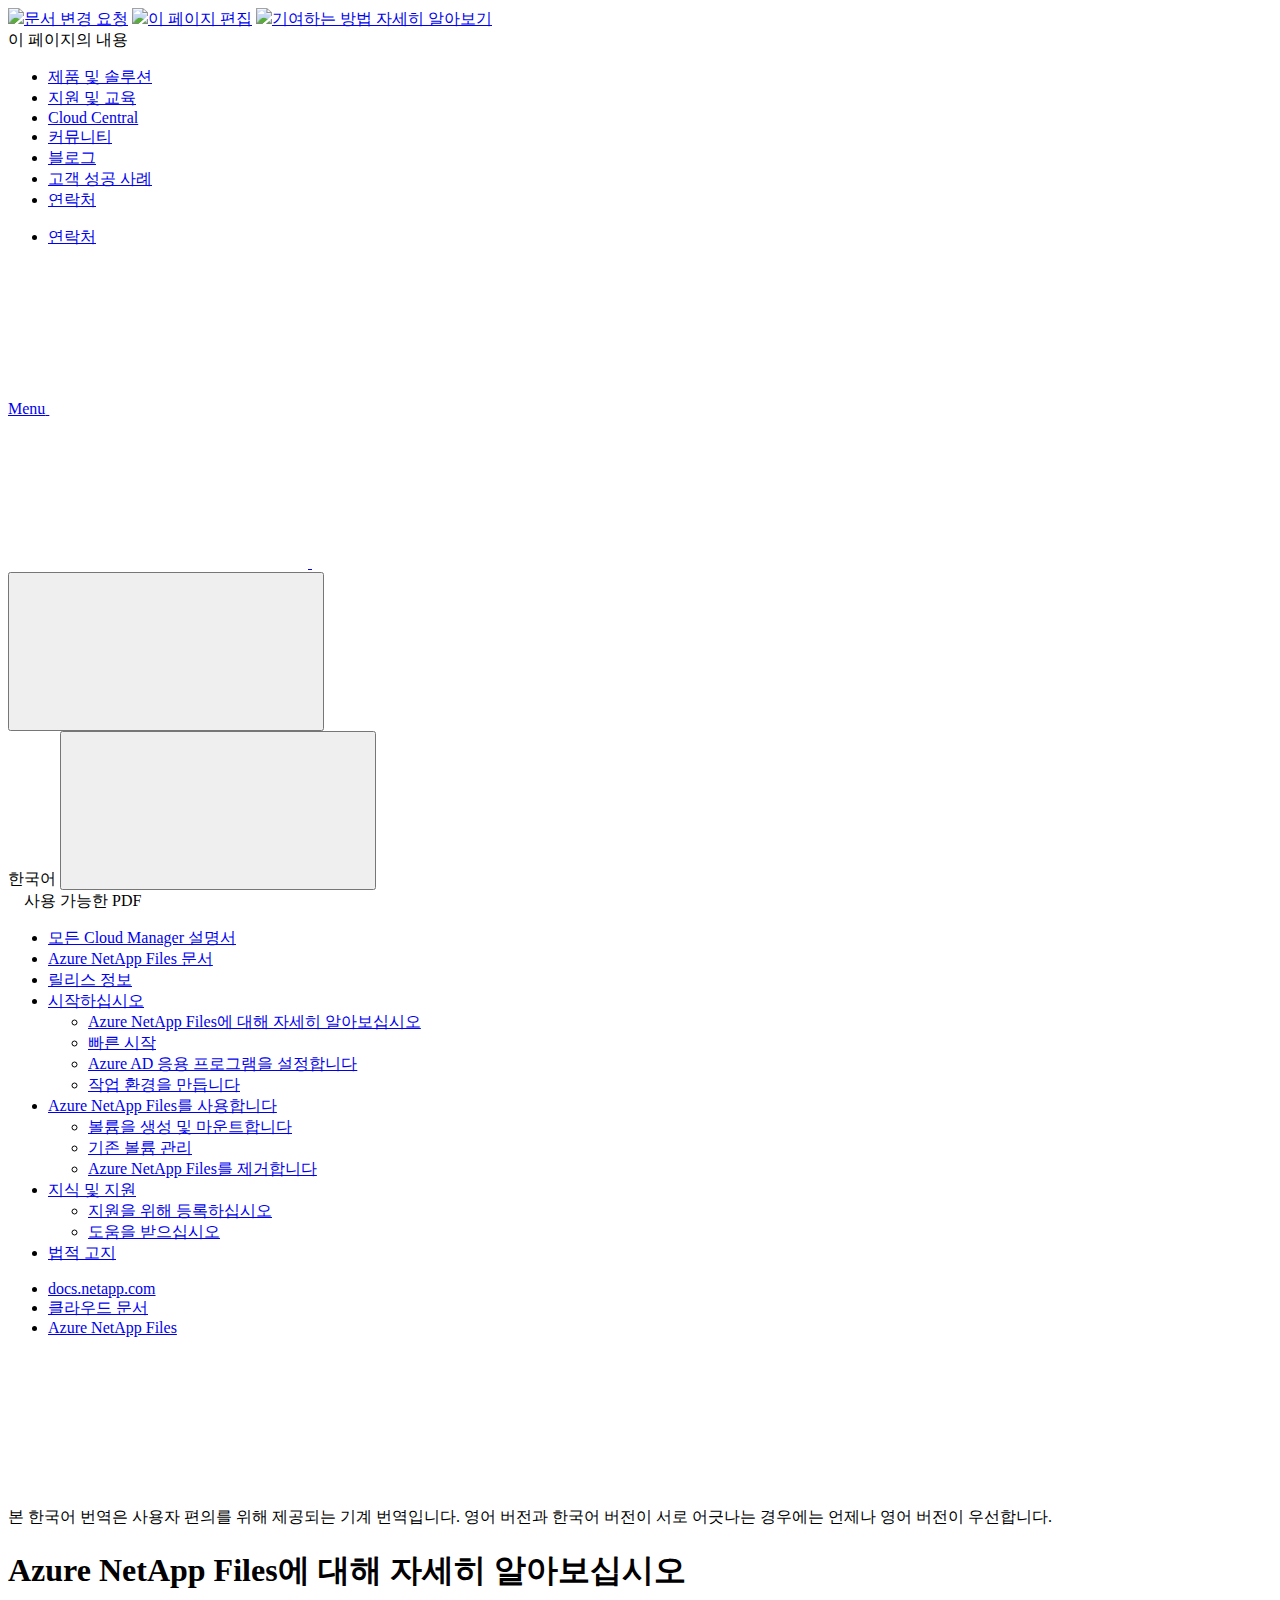
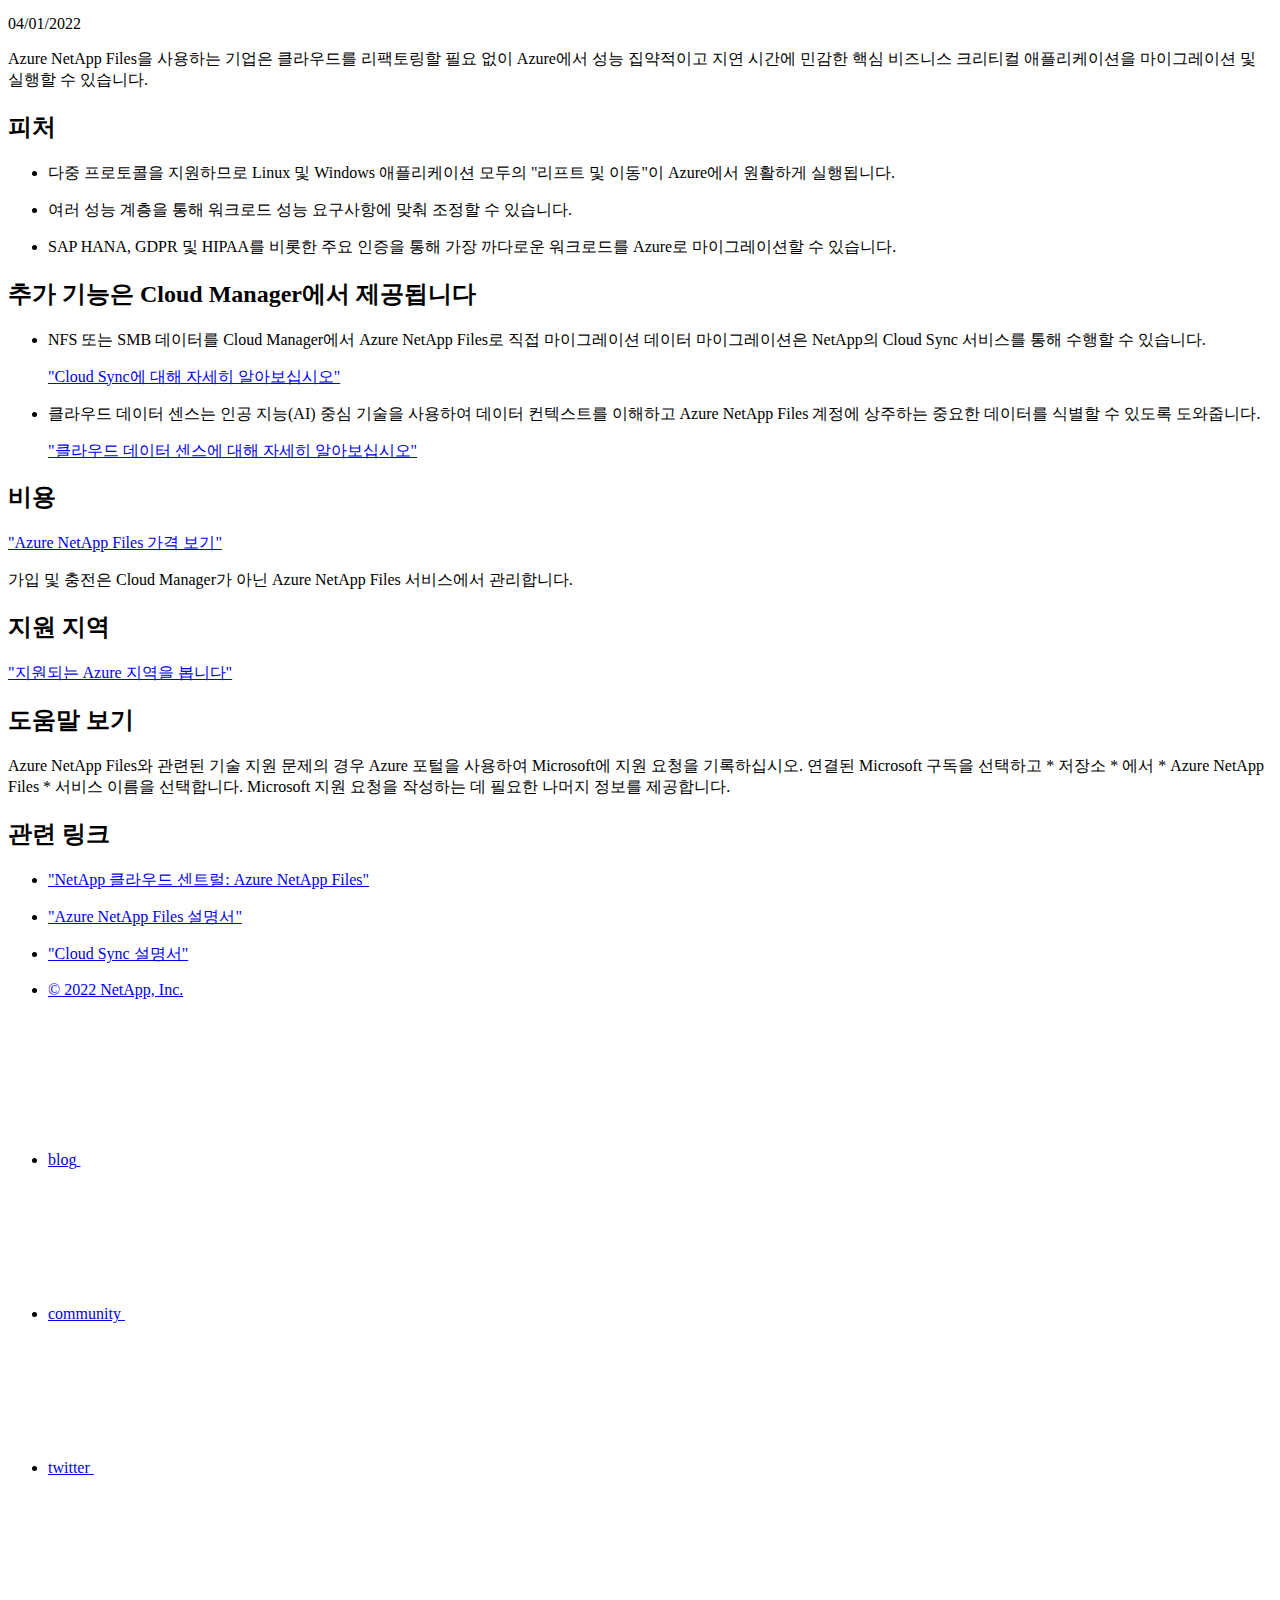
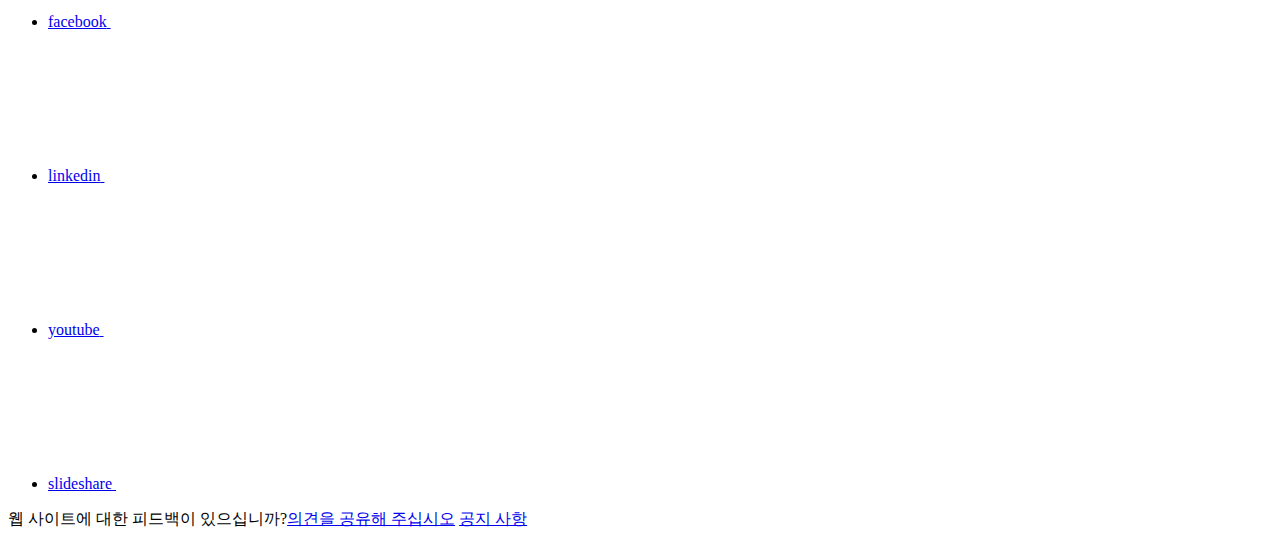
==== concept-azure-netapp-files.html @ a51748f6 "Deploying to gh-pages from  @ fbb3071a60925c712622276fb7fd2d8484ca198d 🚀" ====
<!DOCTYPE html>
<html lang="ko">
  <head class="at-element-marker">
  <title>Azure NetApp Files에 대해 자세히 알아보십시오 | NetApp Documentation</title>
  <meta charset="utf-8">
  <meta http-equiv="x-ua-compatible" content="ie=edge,chrome=1">
  <meta http-equiv="language" content="en">
  <meta name="viewport" content="width=device-width, initial-scale=1">
  <meta property="og:title" content="Azure NetApp Files에 대해 자세히 알아보십시오 | NetApp Documentation" />
	<meta property="og:type" content="website" />
	<meta property="og:url" content="https://docs.netapp.com/ko-kr/cloud-manager-azure-netapp-files/concept-azure-netapp-files.html" />
	<meta property="og:description" content="Azure NetApp Files을 사용하는 기업은 클라우드를 리팩토링할 필요 없이 Azure에서 성능 집약적이고 지연 시간에 민감한 핵심 비즈니스 크리티컬 애플리케이션을 마이그레이션 및 실행할 수 있습니다." />
  <meta property="og:image" content="https://docs.netapp.com/ko-kr/cloud-manager-azure-netapp-files/images/logo-tophat-social.png" />
  <meta property="og:image:alt" content="NetApp Logo" />
  <meta name="format-detection" content="telephone=no">
  <meta http-equiv="Content-Type" content="text/html; charset=utf-8">
  <meta http-equiv="encoding" content="utf-8">
  <meta http-equiv="nss-type" content="Product Documentation"/>
  <meta http-equiv="nss-subtype" content="User Guide"/><meta name="description" content="Azure NetApp Files을 사용하는 기업은 클라우드를 리팩토링할 필요 없이 Azure에서 성능 집약적이고 지연 시간에 민감한 핵심 비즈니스 크리티컬 애플리케이션을 마이그레이션 및 실행할 수 있습니다.">
  <meta name="keywords" content=" azure netapp files, cost, price, features, azure netapp files features, anf, supported regions, azure regions, azure netapp files regions"><!-- Icons -->
  <link rel="icon" href="/ko-kr/cloud-manager-azure-netapp-files/images/favicon.ico" type="image/x-icon">

  <!-- RSS Feed --><link rel="alternate" type="application/rss+xml" title="NetApp Documentation" href="/ko-kr/cloud-manager-azure-netapp-files/feed.xml"><!-- CSS Definitions: NetApp CSS should be defined after generic css -->

  <!-- Elastic Search -->
  <link rel="stylesheet" href="//cdn.jsdelivr.net/searchkit/0.10.0/theme.css">

  <!-- Controls AsciiDoctor Admonition Blocks -->
  <link rel="stylesheet" type="text/css" href="/ko-kr/cloud-manager-azure-netapp-files/css/font-awesome.min.css">

  <!-- Controls the shadow effect for search dropdown menu -->
  <link rel="stylesheet" href="/ko-kr/cloud-manager-azure-netapp-files/css/boxshadowproperties.css">

  <!-- NetApp CSS controls the technical content -->
  <link rel="stylesheet" type="text/css" href="/ko-kr/cloud-manager-azure-netapp-files/css/netapp.css">

  <!-- WWW CSS Content -->
  <link rel="stylesheet" type="text/css" href="/ko-kr/cloud-manager-azure-netapp-files/css/www-luci-dotcom.min.css">
  <link rel="stylesheet" type="text/css" href="/ko-kr/cloud-manager-azure-netapp-files/css/www-netapp-dotcom.css">
  <link rel="stylesheet" href="/ko-kr/cloud-manager-azure-netapp-files/css/www-netapp-library-critical.min.css" media="all" >
  <link rel="stylesheet" href="/ko-kr/cloud-manager-azure-netapp-files/css/www-netapp-library-non-critical.min.css" as="style" onload="this.onload=null;this.rel='stylesheet'">
  <link rel="stylesheet" href="/ko-kr/cloud-manager-azure-netapp-files/css/www-netapp-library-global-header-footer.min.css">

  <!-- NetApp IE Customizations -->
  <link rel="stylesheet" href='/ko-kr/cloud-manager-azure-netapp-files/css/na-utility.css' type='text/css'>
  <link rel="stylesheet" href='/ko-kr/cloud-manager-azure-netapp-files/css/na-sidebar.css' type='text/css'>
  <link rel='stylesheet' href='/ko-kr/cloud-manager-azure-netapp-files/css/clouddocs.css' type='text/css'>
  <link rel='stylesheet' href='/ko-kr/cloud-manager-azure-netapp-files/css/na-pagenav.css' type='text/css'>

  
  <link rel="stylesheet" href="/ko-kr/cloud-manager-azure-netapp-files/css/landing-page.css" type="text/css">
  <link rel="stylesheet" href="/ko-kr/cloud-manager-azure-netapp-files/css/tabbed-blocks.css" type="text/css">
  <link rel='stylesheet' href='/ko-kr/cloud-manager-azure-netapp-files/css/na-feature.css' type='text/css'><script src="https://cdnjs.cloudflare.com/ajax/libs/jquery/2.1.4/jquery.min.js"></script>
  <script src="https://cdnjs.cloudflare.com/ajax/libs/jquery-cookie/1.4.1/jquery.cookie.min.js"></script>

  <!-- Used for Product Family Page Sidebar Visibility --><link rel="stylesheet" href='/ko-kr/cloud-manager-azure-netapp-files/css/product-family.css' type="text/css">
  <script src='/ko-kr/cloud-manager-azure-netapp-files/js/product-family.js'></script><!-- Used to import Promise for IE. Required for SearchKit -->
  <script src="https://cdnjs.cloudflare.com/ajax/libs/bluebird/3.3.5/bluebird.min.js"></script><script src='/ko-kr/cloud-manager-azure-netapp-files/js/na-search.js'></script><script src='/ko-kr/cloud-manager-azure-netapp-files/js/na-pagenav.js'></script><link rel='stylesheet' href='/ko-kr/cloud-manager-azure-netapp-files/css/prism.css' type='text/css'>
  <link rel='stylesheet' href='/ko-kr/cloud-manager-azure-netapp-files/css/prism-netapp.css' type='text/css'>


  <script src='/ko-kr/cloud-manager-azure-netapp-files/js/na-utility.js'></script>
  <script src='/ko-kr/cloud-manager-azure-netapp-files/js/clouddocs.js'></script>
  <script>
  if (document.location.hostname === "docs.netapp.com") {
    var head = document.getElementsByTagName('head')[0];
    var adobe = document.createElement("script");
    adobe.type = "text/javascript";
    adobe.src = "//assets.adobedtm.com/60287eadf1ee/c284da483c83/launch-e9ff3acac59f.min.js";
    head.appendChild(adobe);
  }
  </script>
  <script src='/ko-kr/cloud-manager-azure-netapp-files/js/jquery.navgoco.min.js'></script>
  <script src="https://maxcdn.bootstrapcdn.com/bootstrap/3.3.7/js/bootstrap.min.js" integrity="sha384-Tc5IQib027qvyjSMfHjOMaLkfuWVxZxUPnCJA7l2mCWNIpG9mGCD8wGNIcPD7Txa" crossorigin="anonymous"></script>
  <script src='/ko-kr/cloud-manager-azure-netapp-files/js/toc.js'></script>
  <script src='/ko-kr/cloud-manager-azure-netapp-files/js/customscripts.js'></script><script>
      $(document).ready(function() {
          
          var collapseOnInit = true;
          

          var navSettings = {
              "caretHtml": '',
              "accordion": collapseOnInit,
              "openClass": 'active', // open
              "save": false, // leave false or nav highlighting doesn't work right
              "cookie": {
                  "name": 'navgoco',
                  "expires": false,
                  "path": '/'
              },
              "slide": {
                  "duration": 400,
                  "easing": 'swing'
              }
          };

          // Initialize navgoco with default options
          $("#mysidebar").navgoco(navSettings);
          

          $("#collapseAll").click(function(e) {
              e.preventDefault();
              $("#mysidebar").navgoco('toggle', false);
          });

          $("#expandAll").click(function(e) {
              e.preventDefault();
              $("#mysidebar").navgoco('toggle', true);
          });

      });

  </script>
  <script>
      $(document).ready(function() {
          $("#tg-sb-link").click(function() {
              $("#tg-sb-sidebar").toggle();
              $("#tg-sb-content").toggleClass('col-md-9');
              $("#tg-sb-content").toggleClass('col-md-12');
              $("#tg-sb-icon").toggleClass('fa-toggle-on');
              $("#tg-sb-icon").toggleClass('fa-toggle-off');
          });
      });
  </script><script async src="https://www.googletagmanager.com/gtag/js?id=UA-81697994-3"></script>
  <script>
  if (document.location.hostname === "docs.netapp.com") {
    window.dataLayer = window.dataLayer || [];
    function gtag(){dataLayer.push(arguments);}
    gtag('js', new Date());
    gtag('config', 'UA-81697994-3');
  }
  </script>
  <script src='/ko-kr/cloud-manager-azure-netapp-files/js/version-dropdown.js'></script>
  <script src='/ko-kr/cloud-manager-azure-netapp-files/js/FileSaver.min.js'></script>
  <script src='/ko-kr/cloud-manager-azure-netapp-files/js/jszip-utils.min.js'></script>
  <script src='/ko-kr/cloud-manager-azure-netapp-files/js/jszip.min.js'></script>
  <script src='/ko-kr/cloud-manager-azure-netapp-files/js/pdf-ux.js'></script>
</head>


  <body class role="document">
    <div id="page" class="n-off-canvas-menu">
      <div class="n-off-canvas-menu__menu"><!--TODO: Add offcanvas code --></div>
      <div class="n-off-canvas-menu__content-wrap">
        <header class="site-header" id="banner">
  
  <!-- Start Page Toolbar -->
  <div class="page-nav-toolbar">
    <div id="version-dropdown"></div>
    <div class="page-nav-contribute"  >
      <a target="_blank" href="https://github.com/NetAppDocs/cloud-manager-azure-netapp-files/issues/new?body=Page%3A%20[Azure NetApp Files에 대해 자세히 알아보십시오](https://docs.netapp.com/ko-kr/cloud-manager-azure-netapp-files/concept-azure-netapp-files.html)" class="page-nav-contribute-link" role="button"><img src="/ko-kr/cloud-manager-azure-netapp-files/images/discuss-sm.svg" class="github-icon" />문서 변경 요청</a>
      <a target="_blank" href="https://github.com/NetAppDocs/cloud-manager-azure-netapp-files/blob/main/concept-azure-netapp-files.adoc" class="page-nav-contribute-link" role="button"><img src="/ko-kr/cloud-manager-azure-netapp-files/images/edit-sm.svg" class="github-icon" />이 페이지 편집</a>
      <a target="_blank" href="https://docs.netapp.com/us-en/contribute/" class="page-nav-contribute-link"  ><img src="/ko-kr/cloud-manager-azure-netapp-files/images/article-sm.svg" class="github-icon" />기여하는 방법 자세히 알아보기</a>
    </div>
    <div class="page-nav-container">
      <nav class="page-nav-fixed">
        <div class="page-nav-title">이 페이지의 내용</div>
        <div class="page-nav-links">
          <ul class="page-nav-inner" id="page-menu"></ul>
        </div>
      </nav>
    </div>
  </div>
  
  <!-- Start top_hat -->
  <div class="n-top-hat">
    <div class="n-container">
      <div class="n-top-hat__cross-property-nav">
        <ul class="n-top-hat__list">
          <li class="n-top-hat__list-item">
            <a href="https://www.netapp.com/products-a-z/" class="n-top-hat__link">제품 및 솔루션</a>
          </li>
          <li class="n-top-hat__list-item">
            <a href="https://www.netapp.com/support-and-training/netapp-university/" class="n-top-hat__link">지원 및 교육</a>
          </li>
          <li class="n-top-hat__list-item">
            <a href="https://cloud.netapp.com" class="n-top-hat__link">Cloud Central</a>
          </li>
          <li class="n-top-hat__list-item">
            <a href="https://community.netapp.com/" class="n-top-hat__link">커뮤니티</a>
          </li>
          <li class="n-top-hat__list-item">
            <a href="https://blog.netapp.com/" class="n-top-hat__link">블로그</a>
          </li>
          <li class="n-top-hat__list-item">
            <a href="https://customers.netapp.com/en/" class="n-top-hat__link">고객 성공 사례</a>
          </li>
          <li class="n-top-hat__list-item">
            <a href="https://www.netapp.com/us/contact-us/index.aspx" target="_self" class="n-top-hat__link" data-ntap-ui="contact-us">연락처</a>
          </li>
        </ul>
      </div>
      <div class="n-top-hat__utils">
        <ul class="n-top-hat__list">
          <li class="n-top-hat__list-item">
            <a href="https://www.netapp.com/us/contact-us/index.aspx" target="_self" class="n-top-hat__link" data-ntap-ui="contact-us">연락처</a>
          </li>
        </ul>
      </div>
    </div>
  </div>
  <!-- End top_hat -->

  <!-- Start property bar -->
  <style>
    .n-property-navigation-bar__menus--desktop-experience .n-menu--mega__default-content__heading span {
    color: #34B0FF;
    }
  </style>
  <div class="n-property-bar " data-ntap-ui="sticky-nav">
    <div class="n-property-bar__inner-wrap">
      <div class="n-property-bar__menu-toggle">
        <a href="#" class="n-property-bar__menu-toggle-link">
          <span class="n-property-bar__menu-toggle-text">Menu</span>
          <svg class="n-icon-bars n-property-bar__menu-toggle-icon" aria-labelledby="title">
            <title>bars</title>
            <use xlink:href="/ko-kr/cloud-manager-azure-netapp-files/common/svg/sprite.svg#bars"></use>
          </svg>
        </a>
      </div>
      <div class="n-property-bar__property-mark ">
        <a href="https://www.netapp.com" class="n-property-bar__property-link">
          <div class="n-property-bar__logo">
            <svg class="n-icon-netapp-mark n-icon-netapp-mark n-property-bar__netapp-mark-icon" aria-labelledby="title">
              <title>netapp-mark</title>
              <use xlink:href="/ko-kr/cloud-manager-azure-netapp-files/common/svg/sprite.svg#netapp-mark"></use>
            </svg>
            <svg class="n-icon-netapp-logo n-property-bar__logo-svg" aria-labelledby="title">
              <title>netapp-logo</title>
              <use xlink:href="/ko-kr/cloud-manager-azure-netapp-files/common/svg/sprite.svg#netapp-logo"></use>
            </svg>
          </div>
        </a>
      </div>

      
      <div class="search-property-bar">
        <div id="search-demo-container" class="searchbox n-property-bar__search">
          <div id="react-search" 
          data-search-html="/ko-kr/cloud-manager-azure-netapp-files/search.html"
          data-type="widget" 
          data-placeholder="설명서 검색" 
          data-no-results-found="{query}에 대한 결과를 찾을 수 없음" 
          data-did-you-mean="{suggestion}을(를) 검색해보십시오." 
          data-no-results-found-did-you-mean="{query}에 대한 결과를 찾을 수 없습니다. {suggestion}을(를) 검색하려 하셨습니까?" 
          data-results-found="{hitCount}개의 결과를 찾음"  
          data-sk-es-pf-indexes=""></div>
          <button class="n-property-bar__search-toggle-button" type="button">
            <svg class="n-icon-search n-property-bar__search-toggle-button-icon" aria-labelledby="title">
              <title>search</title>
              <use xmlns:xlink="http://www.w3.org/1999/xlink" xlink:href="/ko-kr/cloud-manager-azure-netapp-files/common/svg/sprite.svg#search"></use>
            </svg>
          </button>
        </div>
      </div>
      
    </div>
  </div>
  <div class="n-property-bar__toolbar">
    <!-- Start Language Selector --><div id="ie-i18n" class="n-property-bar__lang-selector">
      <div id="ie-i18n-menu">
      <span class="ie-i18n-lang">한국어</span>
        <button class="ie-i18n-icon-container" type="button">
          <svg class="n-globe__icon" aria-labelledby="title">
            <title>globe</title>
            <use xmlns:xlink="http://www.w3.org/1999/xlink" xlink:href="/ko-kr/cloud-manager-azure-netapp-files/common/svg/sprite.svg#globe"></use>
          </svg>
        </button>
      </div>
      <div id="n-property-navigation-bar__menu--language-selector" class="ie-i18n-results-container n-menu n-menu--v3 n-menu--is-active" style="display: none;">
        <div class="n-language-selector-menu">
          <ul class="n-menu__list">
            <li class="n-menu__list-column">
              <ul class="n-menu__list"><li class="n-menu__list-item n-menu__list-item--level-1">
                  <a href="https://docs.netapp.com/ko-kr/cloud-manager-azure-netapp-files/concept-azure-netapp-files.html" class="n-menu__header-text"><span translate="no" class="notranslate">한국어</span></a>
                </li><li class="n-menu__list-item n-menu__list-item--level-1">
                  <a href="https://docs.netapp.com/us-en/cloud-manager-azure-netapp-files/concept-azure-netapp-files.html" class="n-menu__header-text"><span translate="no" class="notranslate">English</span></a>
                </li><li class="n-menu__list-item n-menu__list-item--level-1">
                  <a href="https://docs.netapp.com/ja-jp/cloud-manager-azure-netapp-files/concept-azure-netapp-files.html" class="n-menu__header-text"><span translate="no" class="notranslate">日本語</span></a>
                </li><li class="n-menu__list-item n-menu__list-item--level-1">
                  <a href="https://docs.netapp.com/zh-cn/cloud-manager-azure-netapp-files/concept-azure-netapp-files.html" class="n-menu__header-text"><span translate="no" class="notranslate">简体中文</span></a>
                </li></ul>
            </li>
          </ul>
        </div>
      </div>
    </div><!-- End Language Selector -->

    <div class="n-property-bar__cta"></div>
  </div>
  <script>
    $(function(){
        var currentLocalization = $('html').attr('lang');

        var localizationsDictionary = {
            "en-CA" : "https://www.netapp.com/search/index.aspx?for_cr=canada&",
            "en-IN" : "https://www.netapp.com/search/index.aspx?for_cr=india&",
            "nl-NL" : "https://www.netapp.com/search/index.aspx?for_cr=netherlands&",
            "ru-RU" : "https://www.netapp.com/search/index.aspx?for_cr=russia&",
            "sv-SE" : "https://www.netapp.com/search/index.aspx?for_cr=sweden&",
            "it-IT" : "https://www.netapp.com/search/index.aspx?for_cr=italy&",
            "he-IL" : "https://www.netapp.com/search/index.aspx?for_cr=israel&",
            "ko-KR" : "https://www.netapp.com/search/index.aspx?for_cr=korea&",
            "zh-TW" : "https://www.netapp.com/search/index.aspx?for_cr=taiwan&",
            "en-GB" : "https://www.netapp.com/search/index.aspx?for_cr=unitedkingdom&",
            "en-SG" : "https://www.netapp.com/search/index.aspx?for_cr=asean&",
            "en-AU" : "https://www.netapp.com/search/index.aspx?for_cr=australia&",
            "pt-BR" : "https://www.netapp.com/search/index.aspx?for_cr=brasil&",
            "de-CH" : "https://www.netapp.com/search/index.aspx?for_cr=switzerland&",
            "es-MX" : "https://www.netapp.com/search/index.aspx?for_cr=mexico&"
        };

        if($('html').hasClass('ntap-whitelisted') && localizationsDictionary.hasOwnProperty(currentLocalization)) {
            $('.n-property-bar__property-link').attr('href', '/');
        }
    });
  </script>
  <!-- End property bar -->
</header>


        <main id="n-main-content" class="n-main-content">
          <!-- Start Documentation Content -->
<div class="ie-main">
  <!-- Sidebar Column -->
  
  <div class="col-md-3" id="sidebar-height">
      <div class="n-pdf-header">
  <a id="toggleButtonPdf" class="n-pdf-button" type="button">
    <img src="/ko-kr/cloud-manager-azure-netapp-files/images/pdf.png" width="16" height="16"/>사용 가능한 PDF<span>
    </span>
  </a>
</div>
<div class="n-pdf-body-container">
  <ul id="toggleContainerPdf" class="n-pdf-body" style="display:none;"><li class="pdf-ux-container">
        <a target="_blank" href="/ko-kr/cloud-manager-azure-netapp-files/pdfs/fullsite-sidebar/Azure_NetApp_Files_설명서.pdf" >
          <img src="/ko-kr/cloud-manager-azure-netapp-files/images/pdf.png" width="16" height="16"/>이 문서 사이트의 PDF</a>







    
      <ul class="subfolders" style="display:none;">
        <li class="pdf-ux-container">
          <a target="_blank" 
            
              href="/ko-kr/cloud-manager-azure-netapp-files/pdfs/sidebar/시작하십시오.pdf" 
            
          >
            <img src="/ko-kr/cloud-manager-azure-netapp-files/images/pdf.png" width="16" height="16"/>
            시작하십시오
          </a>
          
    <ul class="subfolders" style="display:none;"><li class="active pdf-hide">
  <a target="_blank" href="/ko-kr/cloud-manager-azure-netapp-files/pdfs/pages/concept-azure-netapp-files.pdf" >
    <img src="/ko-kr/cloud-manager-azure-netapp-files/images/pdf.png" width="16" height="16"/>
    PDF of this page
  </a>
</li>

</ul>
  









          
        </li>
      </ul>
    

  



    
      <ul class="subfolders" style="display:none;">
        <li class="pdf-ux-container">
          <a target="_blank" 
            
              href="/ko-kr/cloud-manager-azure-netapp-files/pdfs/sidebar/Azure_NetApp_Files를_사용합니다.pdf" 
            
          >
            <img src="/ko-kr/cloud-manager-azure-netapp-files/images/pdf.png" width="16" height="16"/>
            Azure NetApp Files를 사용합니다
          </a>
          







          
        </li>
      </ul>
    

  



    
      <ul class="subfolders" style="display:none;">
        <li class="pdf-ux-container">
          <a target="_blank" 
            
              href="/ko-kr/cloud-manager-azure-netapp-files/pdfs/sidebar/지식_및_지원.pdf" 
            
          >
            <img src="/ko-kr/cloud-manager-azure-netapp-files/images/pdf.png" width="16" height="16"/>
            지식 및 지원
          </a>
          





          
        </li>
      </ul>
    

  




</li></ul>
  <div class="zip-pdf-link-container" style="display: none;">   
    <a href="#" id="zipPdf">
      <img src="/ko-kr/cloud-manager-azure-netapp-files/images/pdf-zip.png" width="16" height="16"/>
      <pre>별도의 PDF 문서 모음<span class="zip-size"></span></pre>
    </a><div id="zip-link-popup" class="hide">
    <div class="inner-modal">
        <div class="downloading-progress">
            <div class="spinner"></div>
            <h1>Creating your file...</h1>
            <div>This may take a few minutes. Thanks for your patience.</div>
            <button class="cancel-download-btn" type="button">Cancel</button>
        </div>
        <div class="download-complete hide">
            <div class="done-icon">
                <svg xmlns="http://www.w3.org/2000/svg" width="24" height="24" viewBox="0 0 24 24"><path d="M20.285 2l-11.285 11.567-5.286-5.011-3.714 3.716 9 8.728 15-15.285z"/></svg>
            </div>
            <div>Your file is ready</div>
            <button class="cancel-download-btn" type="button">OK</button>
        </div>
    </div>
</div>
<script>
    $(".cancel-download-btn").click(function(){
        $("#zip-link-popup").addClass("hide");
        $("#zip-link-popup .downloading-progress").removeClass("hide");
        $("#zip-link-popup .download-complete").addClass("hide");
    });
</script></div>
</div>
<script>
  $("#toggleContainerPdf li.active:last-child").parents('ul.subfolders').toggle('display');
  $("#toggleButtonPdf").click(function () {
    $("#toggleContainerPdf").toggle('display');
    $(".n-pdf-body-container .zip-pdf-link-container").toggle('display');
  });
</script><div class="sidebar-nav-container">
  <ul id="mysidebar" class="nav"><li class=" "><a class="na-navbar-padding" href="https://docs.netapp.com/us-en/cloud-manager-family">
        모든 Cloud Manager 설명서
      </a></li><li class=" "><a class="na-navbar-padding" href="/ko-kr/cloud-manager-azure-netapp-files/index.html">
        Azure NetApp Files 문서
      </a></li><li class=" "><a class="na-navbar-padding" href="/ko-kr/cloud-manager-azure-netapp-files/whats-new.html">
        릴리스 정보
      </a></li><li class="subfolders "><a href="#">
        <div class="na-navbar-padding"> 시작하십시오</div>
      </a>
      <ul><li class="  active "><a class="na-navbar-padding" href="/ko-kr/cloud-manager-azure-netapp-files/concept-azure-netapp-files.html">
        Azure NetApp Files에 대해 자세히 알아보십시오
      </a></li><li class=" "><a class="na-navbar-padding" href="/ko-kr/cloud-manager-azure-netapp-files/task-quick-start.html">
        빠른 시작
      </a></li><li class=" "><a class="na-navbar-padding" href="/ko-kr/cloud-manager-azure-netapp-files/task-set-up-azure-ad.html">
        Azure AD 응용 프로그램을 설정합니다
      </a></li><li class=" "><a class="na-navbar-padding" href="/ko-kr/cloud-manager-azure-netapp-files/task-create-working-env.html">
        작업 환경을 만듭니다
      </a></li></ul></li><li class="subfolders "><a href="#">
        <div class="na-navbar-padding"> Azure NetApp Files를 사용합니다</div>
      </a>
      <ul><li class=" "><a class="na-navbar-padding" href="/ko-kr/cloud-manager-azure-netapp-files/task-create-volumes.html">
        볼륨을 생성 및 마운트합니다
      </a></li><li class=" "><a class="na-navbar-padding" href="/ko-kr/cloud-manager-azure-netapp-files/task-manage-volumes.html">
        기존 볼륨 관리
      </a></li><li class=" "><a class="na-navbar-padding" href="/ko-kr/cloud-manager-azure-netapp-files/task-remove-working-env.html">
        Azure NetApp Files를 제거합니다
      </a></li></ul></li><li class="subfolders "><a href="#">
        <div class="na-navbar-padding"> 지식 및 지원</div>
      </a>
      <ul><li class=" "><a class="na-navbar-padding" href="/ko-kr/cloud-manager-azure-netapp-files/task-support-registration.html">
        지원을 위해 등록하십시오
      </a></li><li class=" "><a class="na-navbar-padding" href="/ko-kr/cloud-manager-azure-netapp-files/task-get-help.html">
        도움을 받으십시오
      </a></li></ul></li><li class=" "><a class="na-navbar-padding" href="/ko-kr/cloud-manager-azure-netapp-files/legal-notices.html">
        법적 고지
      </a></li></ul>
</div>
<script>
  window.onscroll = () => {
    const value = -40 - (document.body.scrollHeight - (window.innerHeight + document.scrollingElement.scrollTop));
    
    document.getElementById("sidebar-height").style.bottom = Math.max(0,value) + "px";
};
</script>
<!-- this highlights the active parent class in the navgoco sidebar. this is critical so that the parent expands when you're viewing a page. This must appear below the sidebar code above. Otherwise, if placed inside customscripts.js, the script runs before the sidebar code runs and the class never gets inserted.-->
<script>$("li.active").parents('li').toggleClass("active");</script>

  </div>
  

  <div class="ie-content-pane n-doc__component-detail-content n-doc__component-detail-content--show-code">
    <!-- Begin of page container --><article class="page-content">
      <div class="ie-utility">
  <div class="ie-menu">
    <div class="n-breadcrumb">
      <ul class="n-breadcrumb__list">
        <li class="n-breadcrumb__list-item">
          <a href="https://docs.netapp.com">docs.netapp.com</a>
        </li>
        
        <li class="n-breadcrumb__list-item">
          <a href="https://docs.netapp.com/ko-kr/cloud/">클라우드 문서</a>
        </li>
        

        

        <li class="n-breadcrumb__list-item">
          <a href="/ko-kr/cloud-manager-azure-netapp-files/">Azure&nbsp;NetApp&nbsp;Files</a>
        </li>

      </ul>
    </div>
    <div style="clear: both"></div><!-- Main needs to have height -->
  </div>
</div>

      <div class="ie-nmt-disclaimer">
  <span>
    <div class="ie-nmt-disclaimer-container">
      <div class="ie-nmt-disclaimer-icon">
        <svg class="luci-icon" aria-hidden="true">
          <use xlink:href="/ko-kr/cloud-manager-azure-netapp-files/common/svg/sprite.svg#circle-info">
        </svg>
      </div>
      <div class="ie-nmt-disclaimer-content">
        <span> 본 한국어 번역은 사용자 편의를 위해 제공되는 기계 번역입니다. 영어 버전과 한국어 버전이 서로 어긋나는 경우에는 언제나 영어 버전이 우선합니다. </span>
      </div>
      <div style="clear:both;"></div>
    </div>
  </span>
</div><div class="n-doc__component-detail-heading-wrap">
  <h1 class="n-doc__component-detail-heading">Azure NetApp Files에 대해 자세히 알아보십시오</h1>
</div>


<p class="page-details">
  
    
    <time datetime="2022-04-01 19:03:55 +0000">04/01/2022</time>
    
  


</p>

<div id="preamble">
<div class="sectionbody">
<div class="paragraph lead">
<p>Azure NetApp Files을 사용하는 기업은 클라우드를 리팩토링할 필요 없이 Azure에서 성능 집약적이고 지연 시간에 민감한 핵심 비즈니스 크리티컬 애플리케이션을 마이그레이션 및 실행할 수 있습니다.</p>
</div>
</div>
</div>
<div class="sect1">
<h2 id="피처">피처</h2>
<div class="sectionbody">
<div class="ulist">
<ul>
<li>
<p>다중 프로토콜을 지원하므로 Linux 및 Windows 애플리케이션 모두의 "리프트 및 이동"이 Azure에서 원활하게 실행됩니다.</p>
</li>
<li>
<p>여러 성능 계층을 통해 워크로드 성능 요구사항에 맞춰 조정할 수 있습니다.</p>
</li>
<li>
<p>SAP HANA, GDPR 및 HIPAA를 비롯한 주요 인증을 통해 가장 까다로운 워크로드를 Azure로 마이그레이션할 수 있습니다.</p>
</li>
</ul>
</div>
</div>
</div>
<div class="sect1">
<h2 id="추가-기능은-cloud-manager에서-제공됩니다">추가 기능은 Cloud Manager에서 제공됩니다</h2>
<div class="sectionbody">
<div class="ulist">
<ul>
<li>
<p>NFS 또는 SMB 데이터를 Cloud Manager에서 Azure NetApp Files로 직접 마이그레이션 데이터 마이그레이션은 NetApp의 Cloud Sync 서비스를 통해 수행할 수 있습니다.</p>
<div class="paragraph">
<p><a href="https://docs.netapp.com/us-en/cloud-manager-sync/concept-cloud-sync.html" target="_blank" rel="noopener">"Cloud Sync에 대해 자세히 알아보십시오"</a></p>
</div>
</li>
<li>
<p>클라우드 데이터 센스는 인공 지능(AI) 중심 기술을 사용하여 데이터 컨텍스트를 이해하고 Azure NetApp Files 계정에 상주하는 중요한 데이터를 식별할 수 있도록 도와줍니다.</p>
<div class="paragraph">
<p><a href="https://docs.netapp.com/us-en/cloud-manager-data-sense/concept-cloud-compliance.html" target="_blank" rel="noopener">"클라우드 데이터 센스에 대해 자세히 알아보십시오"</a></p>
</div>
</li>
</ul>
</div>
</div>
</div>
<div class="sect1">
<h2 id="비용">비용</h2>
<div class="sectionbody">
<div class="paragraph">
<p><a href="https://azure.microsoft.com/pricing/details/netapp/" target="_blank" rel="noopener">"Azure NetApp Files 가격 보기"</a></p>
</div>
<div class="paragraph">
<p>가입 및 충전은 Cloud Manager가 아닌 Azure NetApp Files 서비스에서 관리합니다.</p>
</div>
</div>
</div>
<div class="sect1">
<h2 id="지원-지역">지원 지역</h2>
<div class="sectionbody">
<div class="paragraph">
<p><a href="https://cloud.netapp.com/cloud-volumes-global-regions" target="_blank" rel="noopener">"지원되는 Azure 지역을 봅니다"</a></p>
</div>
</div>
</div>
<div class="sect1">
<h2 id="도움말-보기">도움말 보기</h2>
<div class="sectionbody">
<div class="paragraph">
<p>Azure NetApp Files와 관련된 기술 지원 문제의 경우 Azure 포털을 사용하여 Microsoft에 지원 요청을 기록하십시오. 연결된 Microsoft 구독을 선택하고 * 저장소 * 에서 * Azure NetApp Files * 서비스 이름을 선택합니다. Microsoft 지원 요청을 작성하는 데 필요한 나머지 정보를 제공합니다.</p>
</div>
</div>
</div>
<div class="sect1">
<h2 id="관련-링크">관련 링크</h2>
<div class="sectionbody">
<div class="ulist">
<ul>
<li>
<p><a href="https://cloud.netapp.com/azure-netapp-files" target="_blank" rel="noopener">"NetApp 클라우드 센트럴: Azure NetApp Files"</a></p>
</li>
<li>
<p><a href="https://docs.microsoft.com/azure/azure-netapp-files/" target="_blank" rel="noopener">"Azure NetApp Files 설명서"</a></p>
</li>
<li>
<p><a href="https://docs.netapp.com/us-en/cloud-manager-sync/index.html" target="_blank" rel="noopener">"Cloud Sync 설명서"</a></p>
</li>
</ul>
</div>
</div>
</div>

    </article>
    <!-- Page Container -->
  </div>

  <div style="clear: both"></div><!-- Main needs to have height --></div>

        </main>

        <footer class="n-footer">
  <div class="n-footer__bottom">
    <div class="n-container">
      <div class="n-footer__bottom-left">

        <div class="n-footer__copyright">
          <ul class="n-footer__copyright-list">
            <li class="n-footer__copyright-link">
            <a href="https://www.netapp.com/us/legal/copyright.aspx">© 2022 NetApp, Inc.</a>
            </li>

</ul>
</div>
<div class="n-footer__social-links">
<ul class="n-footer__social-link-list">
<li class="n-footer__social-link-list-item">
<a class="n-footer__social-link" data-ntap-social="follow-blog" href="https://blog.netapp.com" target="_blank" title="blog" alt="blog">
<span class="n-footer__social-link-text">blog</span>
<svg class="n-icon-blog n-footer__social-link-icon" aria-labelledby="title">
  <title>blog@</title>
  <use xmlns:xlink="http://www.w3.org/1999/xlink" xlink:href="/ko-kr/cloud-manager-azure-netapp-files/common/svg/sprite.svg#blog"></use>
</svg>

</a>
</li>
<li class="n-footer__social-link-list-item">
<a class="n-footer__social-link" data-ntap-social="follow-community" href="https://community.netapp.com/" target="_blank" title="community" alt="community">
<span class="n-footer__social-link-text">community</span>
<svg class="n-icon-community n-footer__social-link-icon" aria-labelledby="title">
<title>community@</title>
<use xmlns:xlink="http://www.w3.org/1999/xlink" xlink:href="/ko-kr/cloud-manager-azure-netapp-files/common/svg/sprite.svg#comments"></use>
</svg>

</a>
</li>
<li class="n-footer__social-link-list-item">
<a class="n-footer__social-link" data-ntap-social="follow-twitter" href="https://twitter.com/netapp" target="_blank" title="twitter" alt="twitter">
<span class="n-footer__social-link-text">twitter</span>
<svg class="n-icon-twitter n-footer__social-link-icon" aria-labelledby="title">
<title>twitter@</title>
<use xmlns:xlink="http://www.w3.org/1999/xlink" xlink:href="/ko-kr/cloud-manager-azure-netapp-files/common/svg/sprite.svg#twitter"></use>
</svg>

</a>
</li>
<li class="n-footer__social-link-list-item">
<a class="n-footer__social-link" data-ntap-social="follow-facebook" href="https://www.facebook.com/NetApp" target="_blank" title="facebook" alt="facebook">
<span class="n-footer__social-link-text">facebook</span>
<svg class="n-icon-facebook n-footer__social-link-icon" aria-labelledby="title">
<title>facebook@</title>
<use xmlns:xlink="http://www.w3.org/1999/xlink" xlink:href="/ko-kr/cloud-manager-azure-netapp-files/common/svg/sprite.svg#facebook"></use>
</svg>

</a>
</li>
<li class="n-footer__social-link-list-item">
<a class="n-footer__social-link" data-ntap-social="follow-linkedin" href="https://www.linkedin.com/company/netapp" target="_blank" title="linkedin" alt="linkedin">
<span class="n-footer__social-link-text">linkedin</span>
<svg class="n-icon-linkedin n-footer__social-link-icon" aria-labelledby="title">
<title>linkedin@</title>
<use xmlns:xlink="http://www.w3.org/1999/xlink" xlink:href="/ko-kr/cloud-manager-azure-netapp-files/common/svg/sprite.svg#linkedin"></use>
</svg>

</a>
</li>
<li class="n-footer__social-link-list-item">
<a class="n-footer__social-link" data-ntap-social="follow-youtube" href="https://www.youtube.com/user/NetAppTV" target="_blank" title="youtube" alt="youtube">
<span class="n-footer__social-link-text">youtube</span>
<svg class="n-icon-youtube n-footer__social-link-icon" aria-labelledby="title">
<title>youtube@</title>
<use xmlns:xlink="http://www.w3.org/1999/xlink" xlink:href="/ko-kr/cloud-manager-azure-netapp-files/common/svg/sprite.svg#youtube"></use>
</svg>

</a>
</li>
<li class="n-footer__social-link-list-item">
<a class="n-footer__social-link" data-ntap-social="follow-slideshare" href="https://www.slideshare.net/NetApp" target="_blank" title="slideshare" alt="slideshare">
<span class="n-footer__social-link-text">slideshare</span>
<svg class="n-icon-slideshare n-footer__social-link-icon" aria-labelledby="title">
<title>slideshare@</title>
<use xmlns:xlink="http://www.w3.org/1999/xlink" xlink:href="/ko-kr/cloud-manager-azure-netapp-files/common/svg/sprite.svg#slideshare"></use>
</svg>

</a>
</li>
</ul>
</div>

</div>
<div class="n-footer__bottom-right">
  <p class="n-footer__fine-print">웹 사이트에 대한 피드백이 있으십니까?<a target="_self" href="javascript:netapp_mailto()" class="n-footer__copyright">의견을 공유해 주십시오</a>
  <a href="https://docs.netapp.com/ko-kr/announcements/" class="n-footer__copyright">공지 사항</a>
  </p>
</div>
</div>
</div>
</footer>

      </div><!-- Elasticsearch JS -->
      <script type="text/javascript" src='/ko-kr/cloud-manager-azure-netapp-files/js/bundle.js'></script>

      <!-- Syntax Highlighting -->
      <script type="text/javascript" src='/ko-kr/cloud-manager-azure-netapp-files/js/prism.js'></script>
      <script type="text/javascript" src='/ko-kr/cloud-manager-azure-netapp-files/js/prism-curl.js'></script>
    </div>
    <script>
      document.body.offsetWidth=1903;
      cookieLaw = {}
      cookieLaw.euCountry = "US";
      cookieLaw.invoke = function(){return false;}
    </script>
    <script src='/ko-kr/cloud-manager-azure-netapp-files/js/www-ntap.js'></script>
    <script src='/ko-kr/cloud-manager-azure-netapp-files/js/tabbed-blocks.js'></script>
  </body></html>
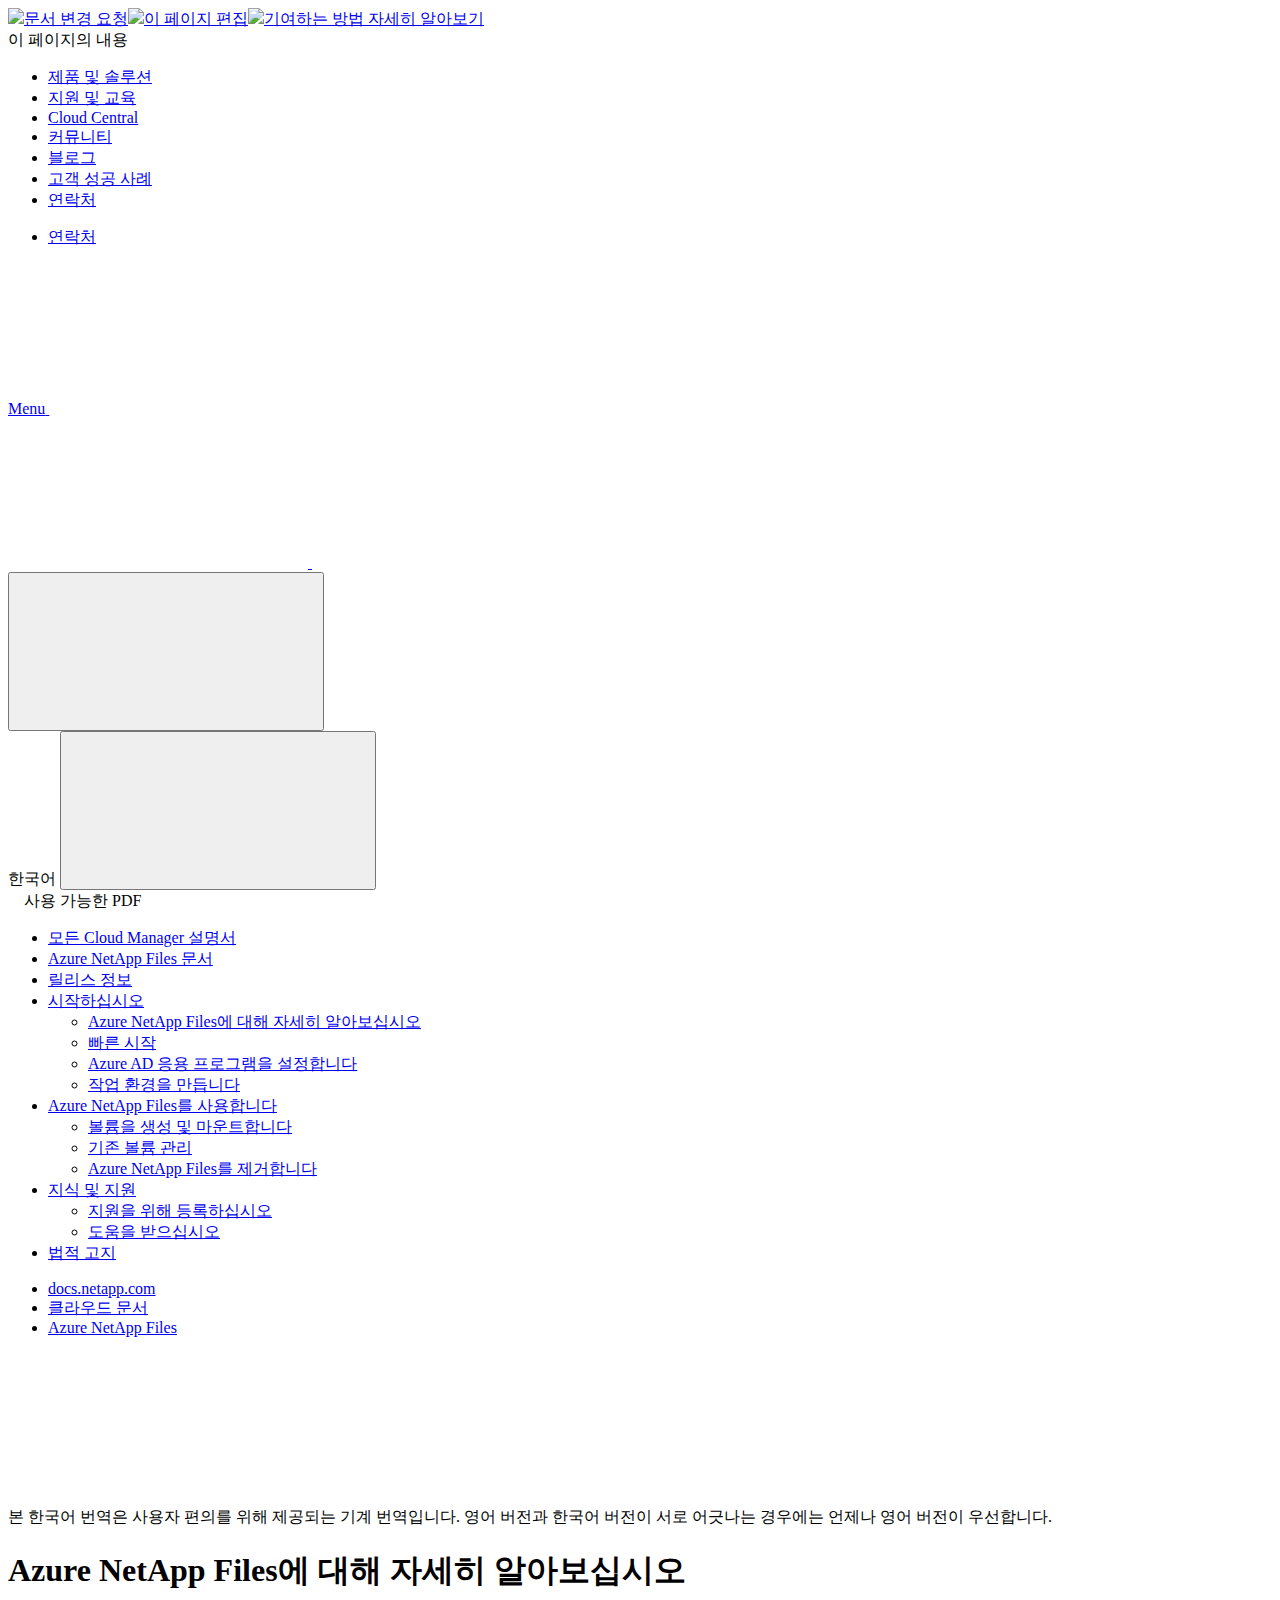
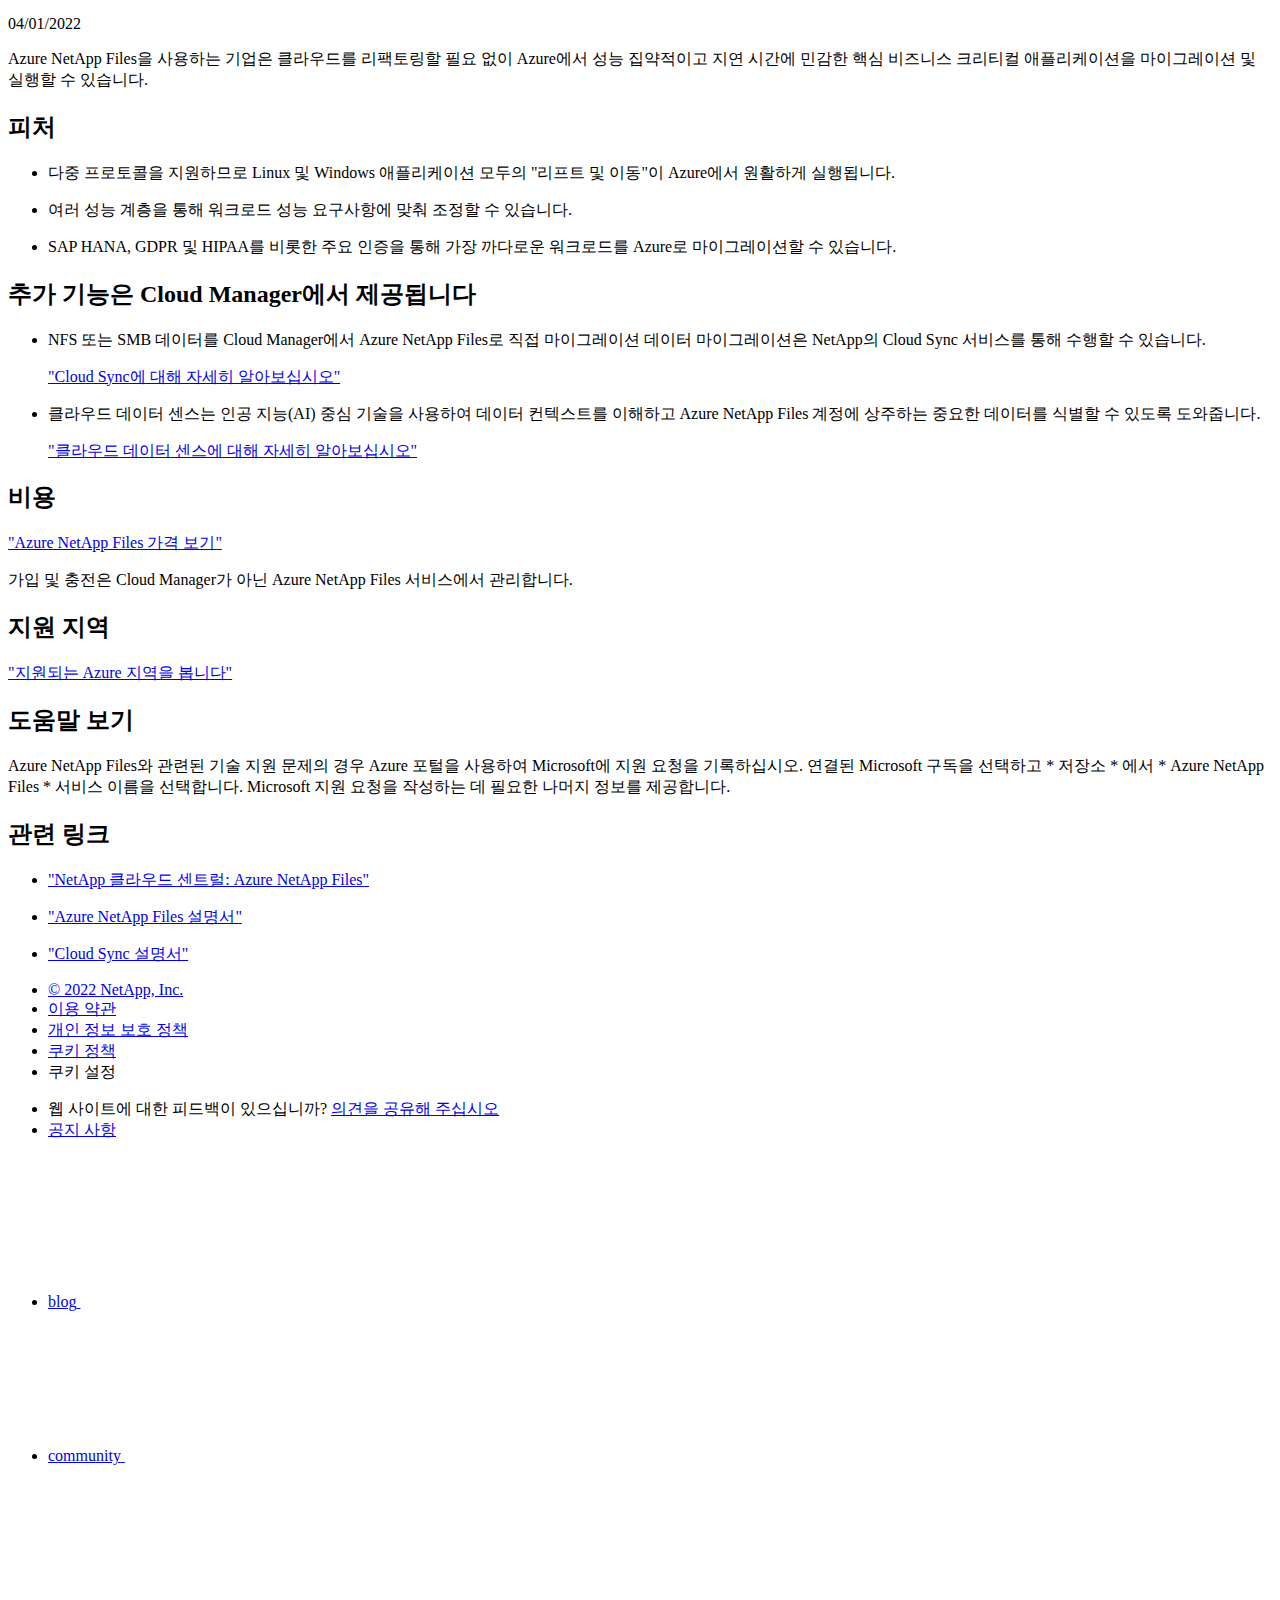
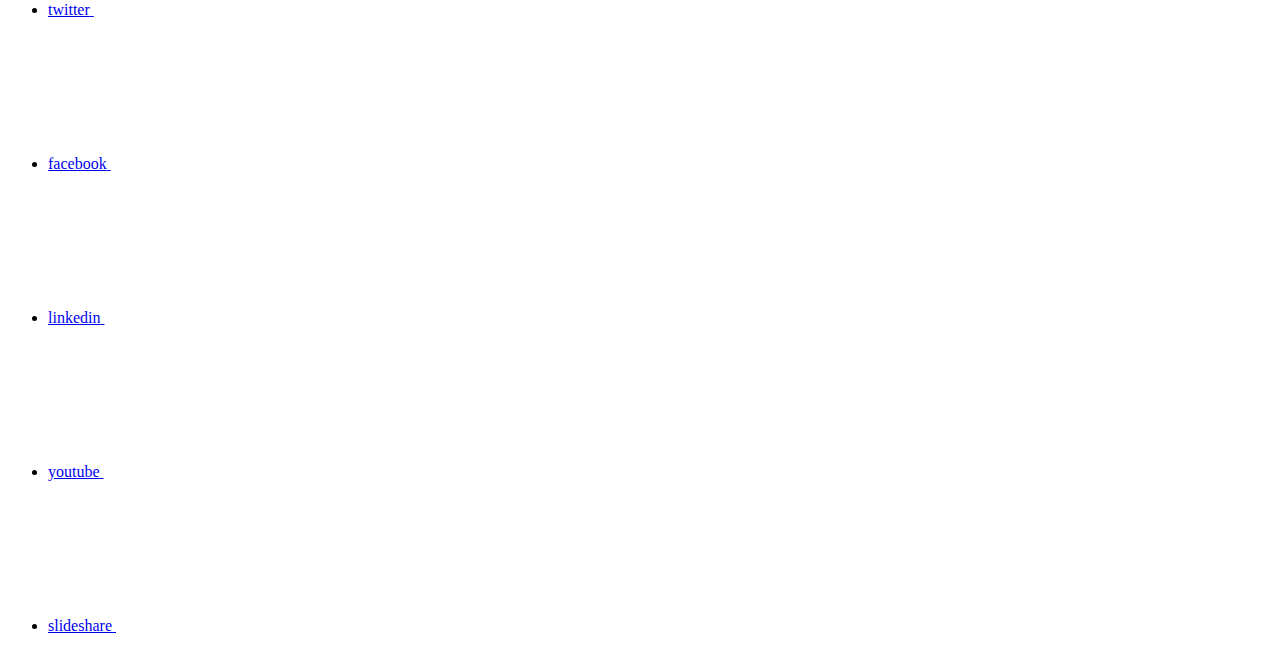
==== commit c539c735: "Deploying to gh-pages from  @ 7edb31706e918055b9b20a637f5e20616fa98907 🚀" ====
--- a/concept-azure-netapp-files.html
+++ b/concept-azure-netapp-files.html
@@ -45,31 +45,61 @@
   <link rel="stylesheet" href='/ko-kr/cloud-manager-azure-netapp-files/css/na-utility.css' type='text/css'>
   <link rel="stylesheet" href='/ko-kr/cloud-manager-azure-netapp-files/css/na-sidebar.css' type='text/css'>
   <link rel='stylesheet' href='/ko-kr/cloud-manager-azure-netapp-files/css/clouddocs.css' type='text/css'>
+  <link rel='stylesheet' href='/ko-kr/cloud-manager-azure-netapp-files/css/custom-dropdown.css' type='text/css'>
   <link rel='stylesheet' href='/ko-kr/cloud-manager-azure-netapp-files/css/na-pagenav.css' type='text/css'>
 
   
   <link rel="stylesheet" href="/ko-kr/cloud-manager-azure-netapp-files/css/landing-page.css" type="text/css">
   <link rel="stylesheet" href="/ko-kr/cloud-manager-azure-netapp-files/css/tabbed-blocks.css" type="text/css">
-  <link rel='stylesheet' href='/ko-kr/cloud-manager-azure-netapp-files/css/na-feature.css' type='text/css'><script src="https://cdnjs.cloudflare.com/ajax/libs/jquery/2.1.4/jquery.min.js"></script>
+  <!-- Canonical url -->
+  <link rel='stylesheet' href='/ko-kr/cloud-manager-azure-netapp-files/css/na-feature.css' type='text/css'><!-- Top level site integrations --><script>
+    if (document.location.hostname === "docs.netapp.com") {
+      var head = document.getElementsByTagName('head')[0];
+      var onetrustConsent = document.createElement("script");
+      onetrustConsent.type = "text/javascript";
+      onetrustConsent.src = "https://cdn.cookielaw.org/consent/72570c5c-fe30-465f-b0e0-b77f7fb4ae34/OtAutoBlock.js";
+      head.appendChild(onetrustConsent);
+
+      var onetrustScript = document.createElement("script");
+      onetrustScript.type = "text/javascript";
+      onetrustScript.src = "https://cdn.cookielaw.org/scripttemplates/otSDKStub.js";
+      onetrustScript.charset = "UTF-8";
+      onetrustScript.dataset.documentLanguage = "true";
+      onetrustScript.dataset.domainScript = "72570c5c-fe30-465f-b0e0-b77f7fb4ae34";
+      head.appendChild(onetrustScript);
+    }
+
+    function OptanonWrapper() { }
+
+    if (document.location.hostname === "docs.netapp.com") {
+      var adobe = document.createElement("script");
+      adobe.type = "text/plain";
+      adobe.className = "optanon-category-C0002";
+      adobe.src = "//assets.adobedtm.com/60287eadf1ee/c284da483c83/launch-e9ff3acac59f.min.js";
+      head.appendChild(adobe);
+
+      var google = document.createElement("script");
+      google.type = "text/plain";
+      google.className = "optanon-category-C0002";
+      google.src = "https://www.googletagmanager.com/gtag/js?id=UA-81697994-3";
+      head.appendChild(google);
+
+      window.dataLayer = window.dataLayer || [];
+      function gtag(){dataLayer.push(arguments);}
+      gtag('js', new Date());
+      gtag('config', 'UA-81697994-3');
+    }
+  </script>
+  <script src="https://cdnjs.cloudflare.com/ajax/libs/jquery/2.1.4/jquery.min.js"></script>
   <script src="https://cdnjs.cloudflare.com/ajax/libs/jquery-cookie/1.4.1/jquery.cookie.min.js"></script>
 
-  <!-- Used for Product Family Page Sidebar Visibility --><link rel="stylesheet" href='/ko-kr/cloud-manager-azure-netapp-files/css/product-family.css' type="text/css">
-  <script src='/ko-kr/cloud-manager-azure-netapp-files/js/product-family.js'></script><!-- Used to import Promise for IE. Required for SearchKit -->
+  <!-- Used for Product Family Page Sidebar Visibility --><!-- Used to import Promise for IE. Required for SearchKit -->
   <script src="https://cdnjs.cloudflare.com/ajax/libs/bluebird/3.3.5/bluebird.min.js"></script><script src='/ko-kr/cloud-manager-azure-netapp-files/js/na-search.js'></script><script src='/ko-kr/cloud-manager-azure-netapp-files/js/na-pagenav.js'></script><link rel='stylesheet' href='/ko-kr/cloud-manager-azure-netapp-files/css/prism.css' type='text/css'>
   <link rel='stylesheet' href='/ko-kr/cloud-manager-azure-netapp-files/css/prism-netapp.css' type='text/css'>
 
 
   <script src='/ko-kr/cloud-manager-azure-netapp-files/js/na-utility.js'></script>
   <script src='/ko-kr/cloud-manager-azure-netapp-files/js/clouddocs.js'></script>
-  <script>
-  if (document.location.hostname === "docs.netapp.com") {
-    var head = document.getElementsByTagName('head')[0];
-    var adobe = document.createElement("script");
-    adobe.type = "text/javascript";
-    adobe.src = "//assets.adobedtm.com/60287eadf1ee/c284da483c83/launch-e9ff3acac59f.min.js";
-    head.appendChild(adobe);
-  }
-  </script>
   <script src='/ko-kr/cloud-manager-azure-netapp-files/js/jquery.navgoco.min.js'></script>
   <script src="https://maxcdn.bootstrapcdn.com/bootstrap/3.3.7/js/bootstrap.min.js" integrity="sha384-Tc5IQib027qvyjSMfHjOMaLkfuWVxZxUPnCJA7l2mCWNIpG9mGCD8wGNIcPD7Txa" crossorigin="anonymous"></script>
   <script src='/ko-kr/cloud-manager-azure-netapp-files/js/toc.js'></script>
@@ -122,16 +152,8 @@
               $("#tg-sb-icon").toggleClass('fa-toggle-off');
           });
       });
-  </script><script async src="https://www.googletagmanager.com/gtag/js?id=UA-81697994-3"></script>
-  <script>
-  if (document.location.hostname === "docs.netapp.com") {
-    window.dataLayer = window.dataLayer || [];
-    function gtag(){dataLayer.push(arguments);}
-    gtag('js', new Date());
-    gtag('config', 'UA-81697994-3');
-  }
   </script>
-  <script src='/ko-kr/cloud-manager-azure-netapp-files/js/version-dropdown.js'></script>
+  <script src='/ko-kr/cloud-manager-azure-netapp-files/js/custom-dropdown.js'></script>
   <script src='/ko-kr/cloud-manager-azure-netapp-files/js/FileSaver.min.js'></script>
   <script src='/ko-kr/cloud-manager-azure-netapp-files/js/jszip-utils.min.js'></script>
   <script src='/ko-kr/cloud-manager-azure-netapp-files/js/jszip.min.js'></script>
@@ -139,20 +161,15 @@
 </head>
 
 
-  <body class role="document">
+  <body class role="document" data-flavor="">
     <div id="page" class="n-off-canvas-menu">
       <div class="n-off-canvas-menu__menu"><!--TODO: Add offcanvas code --></div>
       <div class="n-off-canvas-menu__content-wrap">
         <header class="site-header" id="banner">
   
   <!-- Start Page Toolbar -->
-  <div class="page-nav-toolbar">
-    <div id="version-dropdown"></div>
-    <div class="page-nav-contribute"  >
-      <a target="_blank" href="https://github.com/NetAppDocs/cloud-manager-azure-netapp-files/issues/new?body=Page%3A%20[Azure NetApp Files에 대해 자세히 알아보십시오](https://docs.netapp.com/ko-kr/cloud-manager-azure-netapp-files/concept-azure-netapp-files.html)" class="page-nav-contribute-link" role="button"><img src="/ko-kr/cloud-manager-azure-netapp-files/images/discuss-sm.svg" class="github-icon" />문서 변경 요청</a>
-      <a target="_blank" href="https://github.com/NetAppDocs/cloud-manager-azure-netapp-files/blob/main/concept-azure-netapp-files.adoc" class="page-nav-contribute-link" role="button"><img src="/ko-kr/cloud-manager-azure-netapp-files/images/edit-sm.svg" class="github-icon" />이 페이지 편집</a>
-      <a target="_blank" href="https://docs.netapp.com/us-en/contribute/" class="page-nav-contribute-link"  ><img src="/ko-kr/cloud-manager-azure-netapp-files/images/article-sm.svg" class="github-icon" />기여하는 방법 자세히 알아보기</a>
-    </div>
+  
+  <div class="page-nav-toolbar"><div class="page-nav-contribute"><a target="_blank" href="https://github.com/NetAppDocs/cloud-manager-azure-netapp-files/issues/new?body=Page%3A%20[Azure NetApp Files에 대해 자세히 알아보십시오](https://docs.netapp.com/ko-kr/cloud-manager-azure-netapp-files/concept-azure-netapp-files.html)" class="page-nav-contribute-link" role="button"><img src="/ko-kr/cloud-manager-azure-netapp-files/images/discuss-sm.svg" class="github-icon" />문서 변경 요청</a><a target="_blank" href="https://github.com/NetAppDocs/cloud-manager-azure-netapp-files/blob/main/concept-azure-netapp-files.adoc" class="page-nav-contribute-link" role="button"><img src="/ko-kr/cloud-manager-azure-netapp-files/images/edit-sm.svg" class="github-icon" />이 페이지 편집</a><a target="_blank" href="https://docs.netapp.com/us-en/contribute/" class="page-nav-contribute-link"  ><img src="/ko-kr/cloud-manager-azure-netapp-files/images/article-sm.svg" class="github-icon" />기여하는 방법 자세히 알아보기</a></div>
     <div class="page-nav-container">
       <nav class="page-nav-fixed">
         <div class="page-nav-title">이 페이지의 내용</div>
@@ -162,6 +179,7 @@
       </nav>
     </div>
   </div>
+  
   
   <!-- Start top_hat -->
   <div class="n-top-hat">
@@ -245,7 +263,8 @@
           data-did-you-mean="{suggestion}을(를) 검색해보십시오." 
           data-no-results-found-did-you-mean="{query}에 대한 결과를 찾을 수 없습니다. {suggestion}을(를) 검색하려 하셨습니까?" 
           data-results-found="{hitCount}개의 결과를 찾음"  
-          data-sk-es-pf-indexes=""></div>
+          data-sk-es-pf-indexes=""
+          data-flavor=""></div>
           <button class="n-property-bar__search-toggle-button" type="button">
             <svg class="n-icon-search n-property-bar__search-toggle-button-icon" aria-labelledby="title">
               <title>search</title>
@@ -334,6 +353,9 @@
 </div>
 <div class="n-pdf-body-container">
   <ul id="toggleContainerPdf" class="n-pdf-body" style="display:none;"><li class="pdf-ux-container">
+        
+        
+        
         <a target="_blank" href="/ko-kr/cloud-manager-azure-netapp-files/pdfs/fullsite-sidebar/Azure_NetApp_Files_설명서.pdf" >
           <img src="/ko-kr/cloud-manager-azure-netapp-files/images/pdf.png" width="16" height="16"/>이 문서 사이트의 PDF</a>
 
@@ -346,6 +368,9 @@
     
       <ul class="subfolders" style="display:none;">
         <li class="pdf-ux-container">
+          
+          
+          
           <a target="_blank" 
             
               href="/ko-kr/cloud-manager-azure-netapp-files/pdfs/sidebar/시작하십시오.pdf" 
@@ -385,6 +410,9 @@
     
       <ul class="subfolders" style="display:none;">
         <li class="pdf-ux-container">
+          
+          
+          
           <a target="_blank" 
             
               href="/ko-kr/cloud-manager-azure-netapp-files/pdfs/sidebar/Azure_NetApp_Files를_사용합니다.pdf" 
@@ -413,6 +441,9 @@
     
       <ul class="subfolders" style="display:none;">
         <li class="pdf-ux-container">
+          
+          
+          
           <a target="_blank" 
             
               href="/ko-kr/cloud-manager-azure-netapp-files/pdfs/sidebar/지식_및_지원.pdf" 
@@ -521,6 +552,7 @@
 <!-- this highlights the active parent class in the navgoco sidebar. this is critical so that the parent expands when you're viewing a page. This must appear below the sidebar code above. Otherwise, if placed inside customscripts.js, the script runs before the sidebar code runs and the class never gets inserted.-->
 <script>$("li.active").parents('li').toggleClass("active");</script>
 
+
   </div>
   
 
@@ -684,98 +716,122 @@
   <div class="n-footer__bottom">
     <div class="n-container">
       <div class="n-footer__bottom-left">
-
         <div class="n-footer__copyright">
           <ul class="n-footer__copyright-list">
             <li class="n-footer__copyright-link">
-            <a href="https://www.netapp.com/us/legal/copyright.aspx">© 2022 NetApp, Inc.</a>
-            </li>
-
-</ul>
-</div>
-<div class="n-footer__social-links">
-<ul class="n-footer__social-link-list">
-<li class="n-footer__social-link-list-item">
-<a class="n-footer__social-link" data-ntap-social="follow-blog" href="https://blog.netapp.com" target="_blank" title="blog" alt="blog">
-<span class="n-footer__social-link-text">blog</span>
-<svg class="n-icon-blog n-footer__social-link-icon" aria-labelledby="title">
-  <title>blog@</title>
-  <use xmlns:xlink="http://www.w3.org/1999/xlink" xlink:href="/ko-kr/cloud-manager-azure-netapp-files/common/svg/sprite.svg#blog"></use>
-</svg>
-
-</a>
-</li>
-<li class="n-footer__social-link-list-item">
-<a class="n-footer__social-link" data-ntap-social="follow-community" href="https://community.netapp.com/" target="_blank" title="community" alt="community">
-<span class="n-footer__social-link-text">community</span>
-<svg class="n-icon-community n-footer__social-link-icon" aria-labelledby="title">
-<title>community@</title>
-<use xmlns:xlink="http://www.w3.org/1999/xlink" xlink:href="/ko-kr/cloud-manager-azure-netapp-files/common/svg/sprite.svg#comments"></use>
-</svg>
-
-</a>
-</li>
-<li class="n-footer__social-link-list-item">
-<a class="n-footer__social-link" data-ntap-social="follow-twitter" href="https://twitter.com/netapp" target="_blank" title="twitter" alt="twitter">
-<span class="n-footer__social-link-text">twitter</span>
-<svg class="n-icon-twitter n-footer__social-link-icon" aria-labelledby="title">
-<title>twitter@</title>
-<use xmlns:xlink="http://www.w3.org/1999/xlink" xlink:href="/ko-kr/cloud-manager-azure-netapp-files/common/svg/sprite.svg#twitter"></use>
-</svg>
-
-</a>
-</li>
-<li class="n-footer__social-link-list-item">
-<a class="n-footer__social-link" data-ntap-social="follow-facebook" href="https://www.facebook.com/NetApp" target="_blank" title="facebook" alt="facebook">
-<span class="n-footer__social-link-text">facebook</span>
-<svg class="n-icon-facebook n-footer__social-link-icon" aria-labelledby="title">
-<title>facebook@</title>
-<use xmlns:xlink="http://www.w3.org/1999/xlink" xlink:href="/ko-kr/cloud-manager-azure-netapp-files/common/svg/sprite.svg#facebook"></use>
-</svg>
-
-</a>
-</li>
-<li class="n-footer__social-link-list-item">
-<a class="n-footer__social-link" data-ntap-social="follow-linkedin" href="https://www.linkedin.com/company/netapp" target="_blank" title="linkedin" alt="linkedin">
-<span class="n-footer__social-link-text">linkedin</span>
-<svg class="n-icon-linkedin n-footer__social-link-icon" aria-labelledby="title">
-<title>linkedin@</title>
-<use xmlns:xlink="http://www.w3.org/1999/xlink" xlink:href="/ko-kr/cloud-manager-azure-netapp-files/common/svg/sprite.svg#linkedin"></use>
-</svg>
-
-</a>
-</li>
-<li class="n-footer__social-link-list-item">
-<a class="n-footer__social-link" data-ntap-social="follow-youtube" href="https://www.youtube.com/user/NetAppTV" target="_blank" title="youtube" alt="youtube">
-<span class="n-footer__social-link-text">youtube</span>
-<svg class="n-icon-youtube n-footer__social-link-icon" aria-labelledby="title">
-<title>youtube@</title>
-<use xmlns:xlink="http://www.w3.org/1999/xlink" xlink:href="/ko-kr/cloud-manager-azure-netapp-files/common/svg/sprite.svg#youtube"></use>
-</svg>
-
-</a>
-</li>
-<li class="n-footer__social-link-list-item">
-<a class="n-footer__social-link" data-ntap-social="follow-slideshare" href="https://www.slideshare.net/NetApp" target="_blank" title="slideshare" alt="slideshare">
-<span class="n-footer__social-link-text">slideshare</span>
-<svg class="n-icon-slideshare n-footer__social-link-icon" aria-labelledby="title">
-<title>slideshare@</title>
-<use xmlns:xlink="http://www.w3.org/1999/xlink" xlink:href="/ko-kr/cloud-manager-azure-netapp-files/common/svg/sprite.svg#slideshare"></use>
-</svg>
-
-</a>
-</li>
-</ul>
-</div>
-
-</div>
-<div class="n-footer__bottom-right">
-  <p class="n-footer__fine-print">웹 사이트에 대한 피드백이 있으십니까?<a target="_self" href="javascript:netapp_mailto()" class="n-footer__copyright">의견을 공유해 주십시오</a>
-  <a href="https://docs.netapp.com/ko-kr/announcements/" class="n-footer__copyright">공지 사항</a>
-  </p>
-</div>
-</div>
-</div>
+              <a href="https://www.netapp.com/us/legal/copyright.aspx">© 2022 NetApp, Inc.</a>
+            </li>
+            <li class="n-footer__copyright-link">
+              <a href="https://www.netapp.com/company/legal/terms-of-use/">이용 약관</a>
+            </li>
+            <li class="n-footer__copyright-link">
+              <a href="https://www.netapp.com/company/legal/privacy-policy/">개인 정보 보호 정책</a>
+            </li>
+            <li class="n-footer__copyright-link">
+              <a href="https://www.netapp.com/company/legal/cookie-policy/">쿠키 정책</a>
+            </li>
+            <li class="n-footer__copyright-link">
+              <a class="ot-sdk-show-settings">쿠키 설정</a>
+            </li>
+          </ul>
+        </div>
+      </div>
+      <div class="n-footer__bottom-right">
+        <div class="n-footer__copyright">
+          <ul class="n-footer__copyright-list">
+            <li class="n-footer__copyright-link">
+              <span class="n-footer__fine-print">웹 사이트에 대한 피드백이 있으십니까?</span>
+              <a target="_self" href="javascript:netapp_mailto()">의견을 공유해 주십시오</a>
+            </li>
+            <li class="n-footer__copyright-link">
+              <a href="https://docs.netapp.com/ko-kr/announcements/">공지 사항</a>
+            </li>
+          </ul>
+        </div>
+        <div class="n-footer__social-links">
+          <ul class="n-footer__social-link-list">
+            <li class="n-footer__social-link-list-item">
+              <a class="n-footer__social-link" data-ntap-social="follow-blog" href="https://blog.netapp.com"
+                target="_blank" title="blog" alt="blog">
+                <span class="n-footer__social-link-text">blog</span>
+                <svg class="n-icon-blog n-footer__social-link-icon" aria-labelledby="title">
+                  <title>blog@</title>
+                  <use xmlns:xlink="http://www.w3.org/1999/xlink"
+                    xlink:href="/ko-kr/cloud-manager-azure-netapp-files/common/svg/sprite.svg#blog"></use>
+                </svg>
+              </a>
+            </li>
+            <li class="n-footer__social-link-list-item">
+              <a class="n-footer__social-link" data-ntap-social="follow-community" href="https://community.netapp.com/"
+                target="_blank" title="community" alt="community">
+                <span class="n-footer__social-link-text">community</span>
+                <svg class="n-icon-community n-footer__social-link-icon" aria-labelledby="title">
+                  <title>community@</title>
+                  <use xmlns:xlink="http://www.w3.org/1999/xlink"
+                    xlink:href="/ko-kr/cloud-manager-azure-netapp-files/common/svg/sprite.svg#comments"></use>
+                </svg>
+              </a>
+            </li>
+            <li class="n-footer__social-link-list-item">
+              <a class="n-footer__social-link" data-ntap-social="follow-twitter" href="https://twitter.com/netapp"
+                target="_blank" title="twitter" alt="twitter">
+                <span class="n-footer__social-link-text">twitter</span>
+                <svg class="n-icon-twitter n-footer__social-link-icon" aria-labelledby="title">
+                  <title>twitter@</title>
+                  <use xmlns:xlink="http://www.w3.org/1999/xlink"
+                    xlink:href="/ko-kr/cloud-manager-azure-netapp-files/common/svg/sprite.svg#twitter"></use>
+                </svg>
+              </a>
+            </li>
+            <li class="n-footer__social-link-list-item">
+              <a class="n-footer__social-link" data-ntap-social="follow-facebook" href="https://www.facebook.com/NetApp"
+                target="_blank" title="facebook" alt="facebook">
+                <span class="n-footer__social-link-text">facebook</span>
+                <svg class="n-icon-facebook n-footer__social-link-icon" aria-labelledby="title">
+                  <title>facebook@</title>
+                  <use xmlns:xlink="http://www.w3.org/1999/xlink"
+                    xlink:href="/ko-kr/cloud-manager-azure-netapp-files/common/svg/sprite.svg#facebook"></use>
+                </svg>
+              </a>
+            </li>
+            <li class="n-footer__social-link-list-item">
+              <a class="n-footer__social-link" data-ntap-social="follow-linkedin"
+                href="https://www.linkedin.com/company/netapp" target="_blank" title="linkedin" alt="linkedin">
+                <span class="n-footer__social-link-text">linkedin</span>
+                <svg class="n-icon-linkedin n-footer__social-link-icon" aria-labelledby="title">
+                  <title>linkedin@</title>
+                  <use xmlns:xlink="http://www.w3.org/1999/xlink"
+                    xlink:href="/ko-kr/cloud-manager-azure-netapp-files/common/svg/sprite.svg#linkedin"></use>
+                </svg>
+              </a>
+            </li>
+            <li class="n-footer__social-link-list-item">
+              <a class="n-footer__social-link" data-ntap-social="follow-youtube"
+                href="https://www.youtube.com/user/NetAppTV" target="_blank" title="youtube" alt="youtube">
+                <span class="n-footer__social-link-text">youtube</span>
+                <svg class="n-icon-youtube n-footer__social-link-icon" aria-labelledby="title">
+                  <title>youtube@</title>
+                  <use xmlns:xlink="http://www.w3.org/1999/xlink"
+                    xlink:href="/ko-kr/cloud-manager-azure-netapp-files/common/svg/sprite.svg#youtube"></use>
+                </svg>
+              </a>
+            </li>
+            <li class="n-footer__social-link-list-item">
+              <a class="n-footer__social-link" data-ntap-social="follow-slideshare"
+                href="https://www.slideshare.net/NetApp" target="_blank" title="slideshare" alt="slideshare">
+                <span class="n-footer__social-link-text">slideshare</span>
+                <svg class="n-icon-slideshare n-footer__social-link-icon" aria-labelledby="title">
+                  <title>slideshare@</title>
+                  <use xmlns:xlink="http://www.w3.org/1999/xlink"
+                    xlink:href="/ko-kr/cloud-manager-azure-netapp-files/common/svg/sprite.svg#slideshare"></use>
+                </svg>
+              </a>
+            </li>
+          </ul>
+        </div>
+      </div>
+    </div>
+  </div>
 </footer>
 
       </div><!-- Elasticsearch JS -->
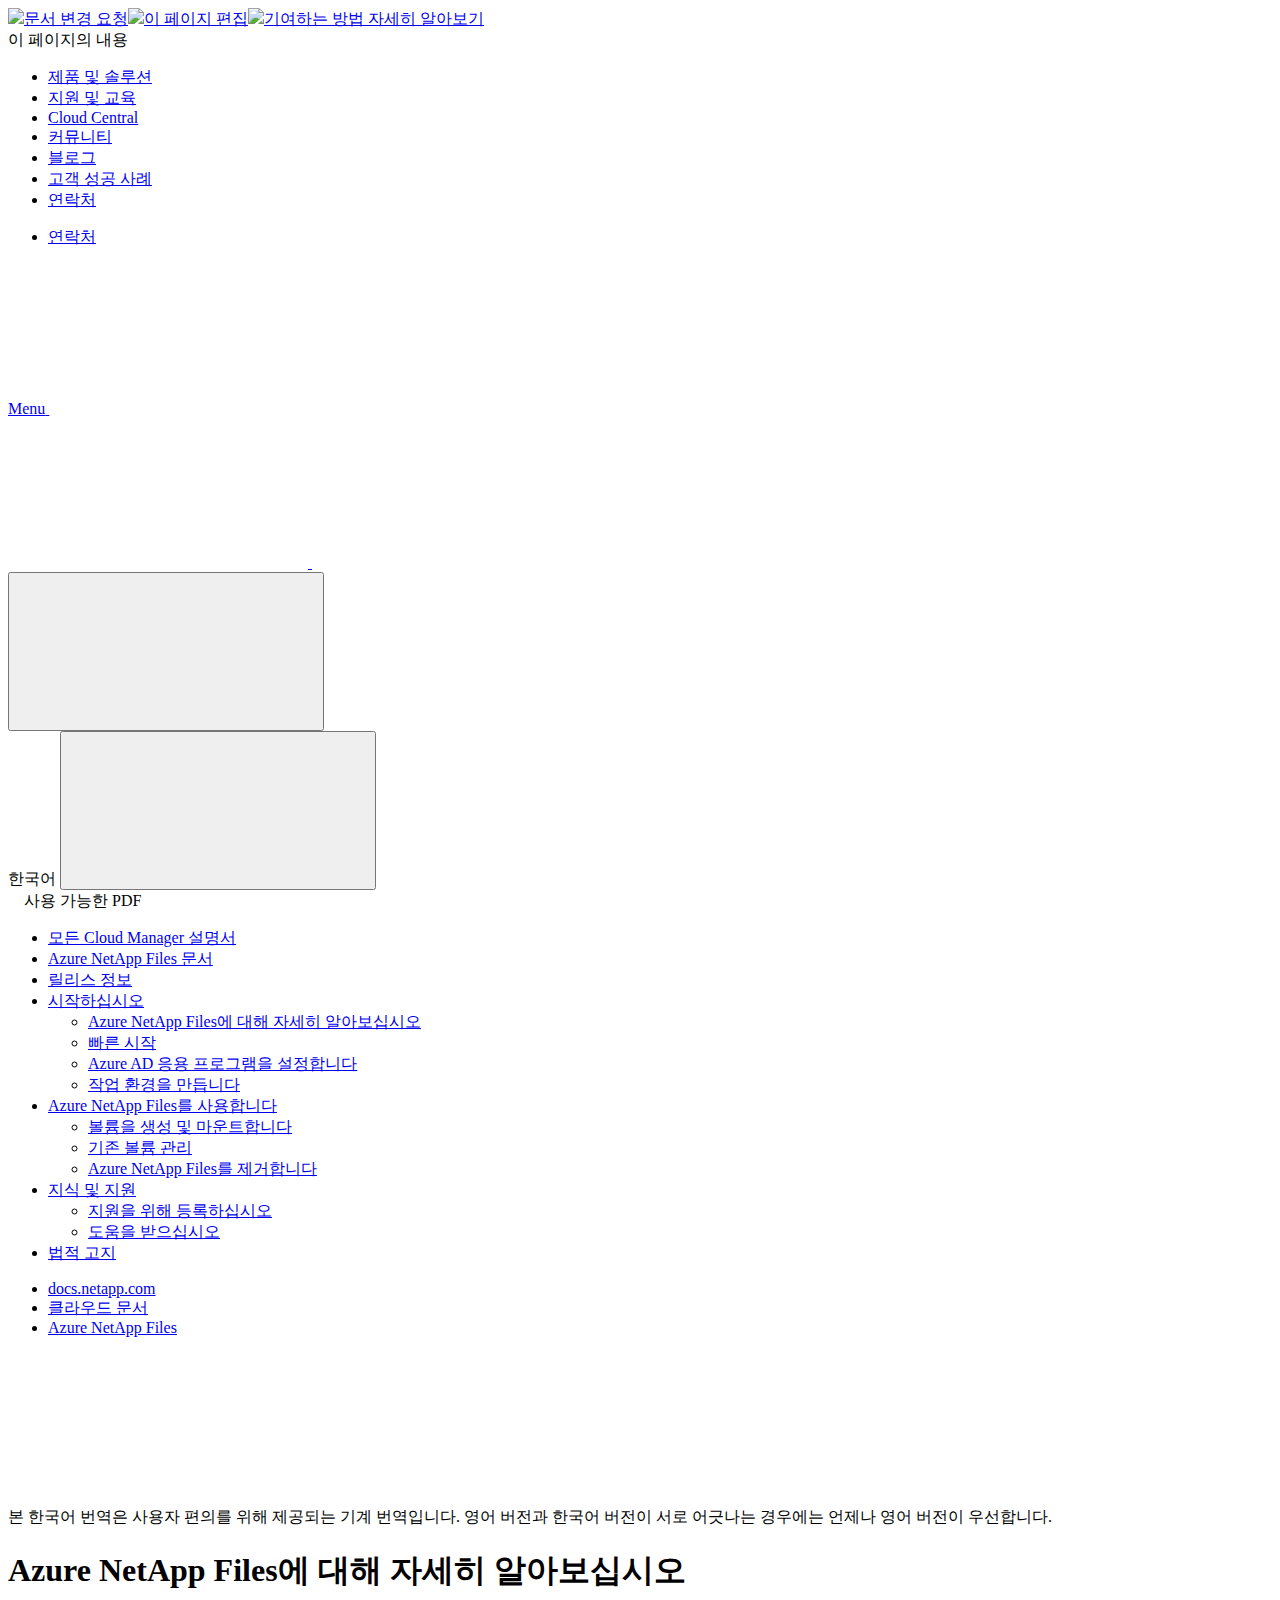
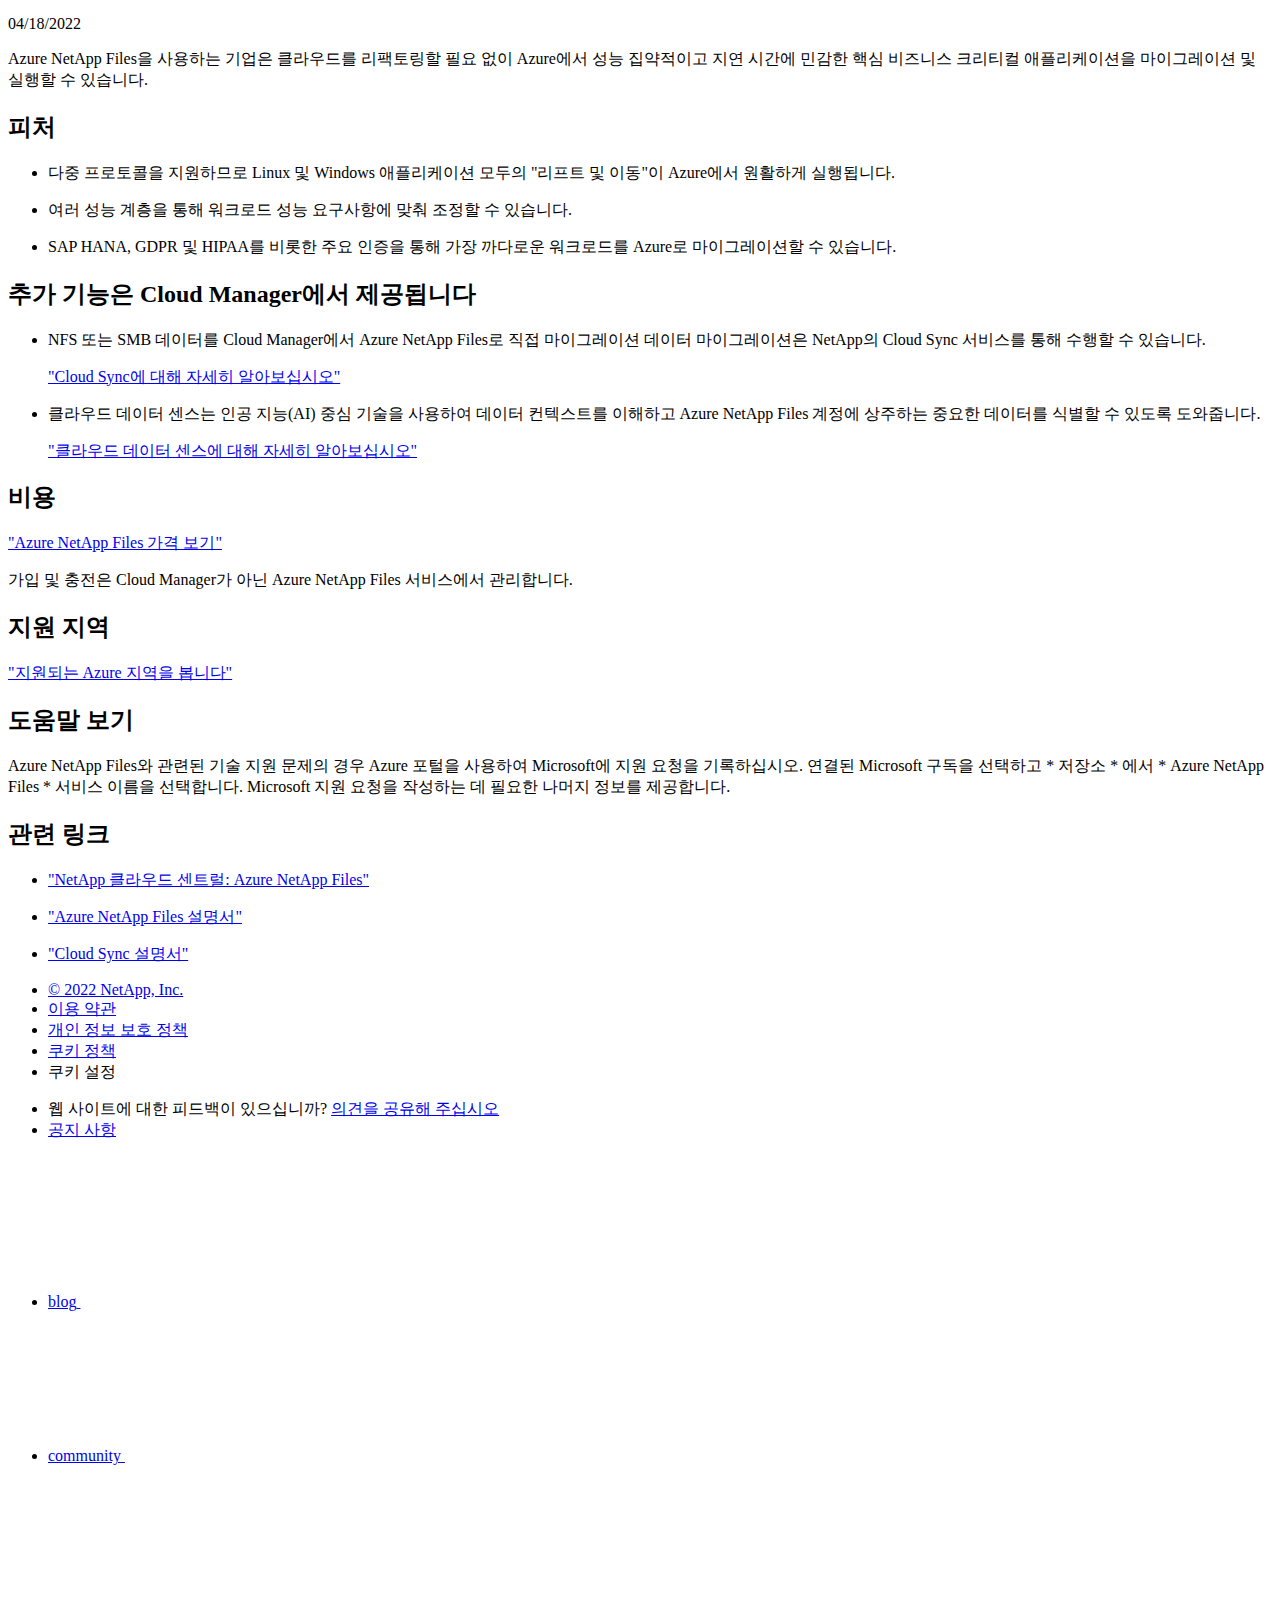
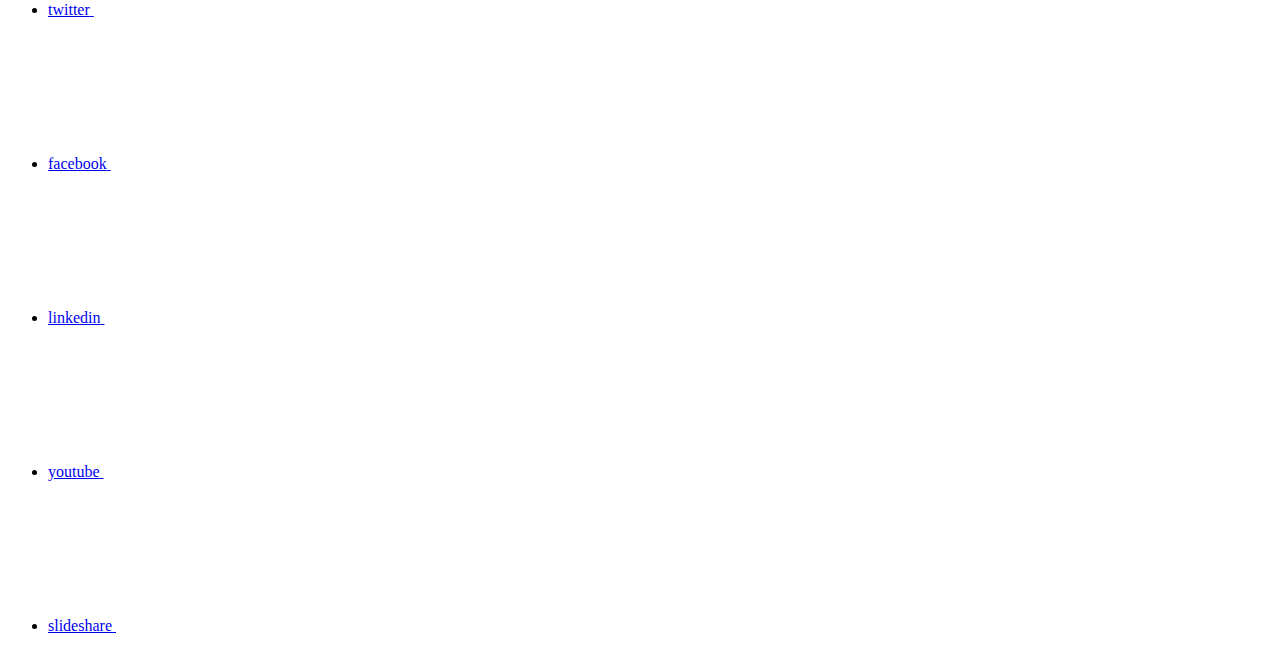
==== commit 8438b574: "Deploying to gh-pages from  @ 6401a803ade63b4f29581875da74839757429f5d 🚀" ====
--- a/concept-azure-netapp-files.html
+++ b/concept-azure-netapp-files.html
@@ -567,7 +567,7 @@
         </li>
         
         <li class="n-breadcrumb__list-item">
-          <a href="https://docs.netapp.com/ko-kr/cloud/">클라우드 문서</a>
+          <a href="https://docs.netapp.com/us-en/cloud/">클라우드 문서</a>
         </li>
         
 
@@ -605,7 +605,7 @@
 <p class="page-details">
   
     
-    <time datetime="2022-04-01 19:03:55 +0000">04/01/2022</time>
+    <time datetime="2022-04-18 08:53:09 +0000">04/18/2022</time>
     
   
 
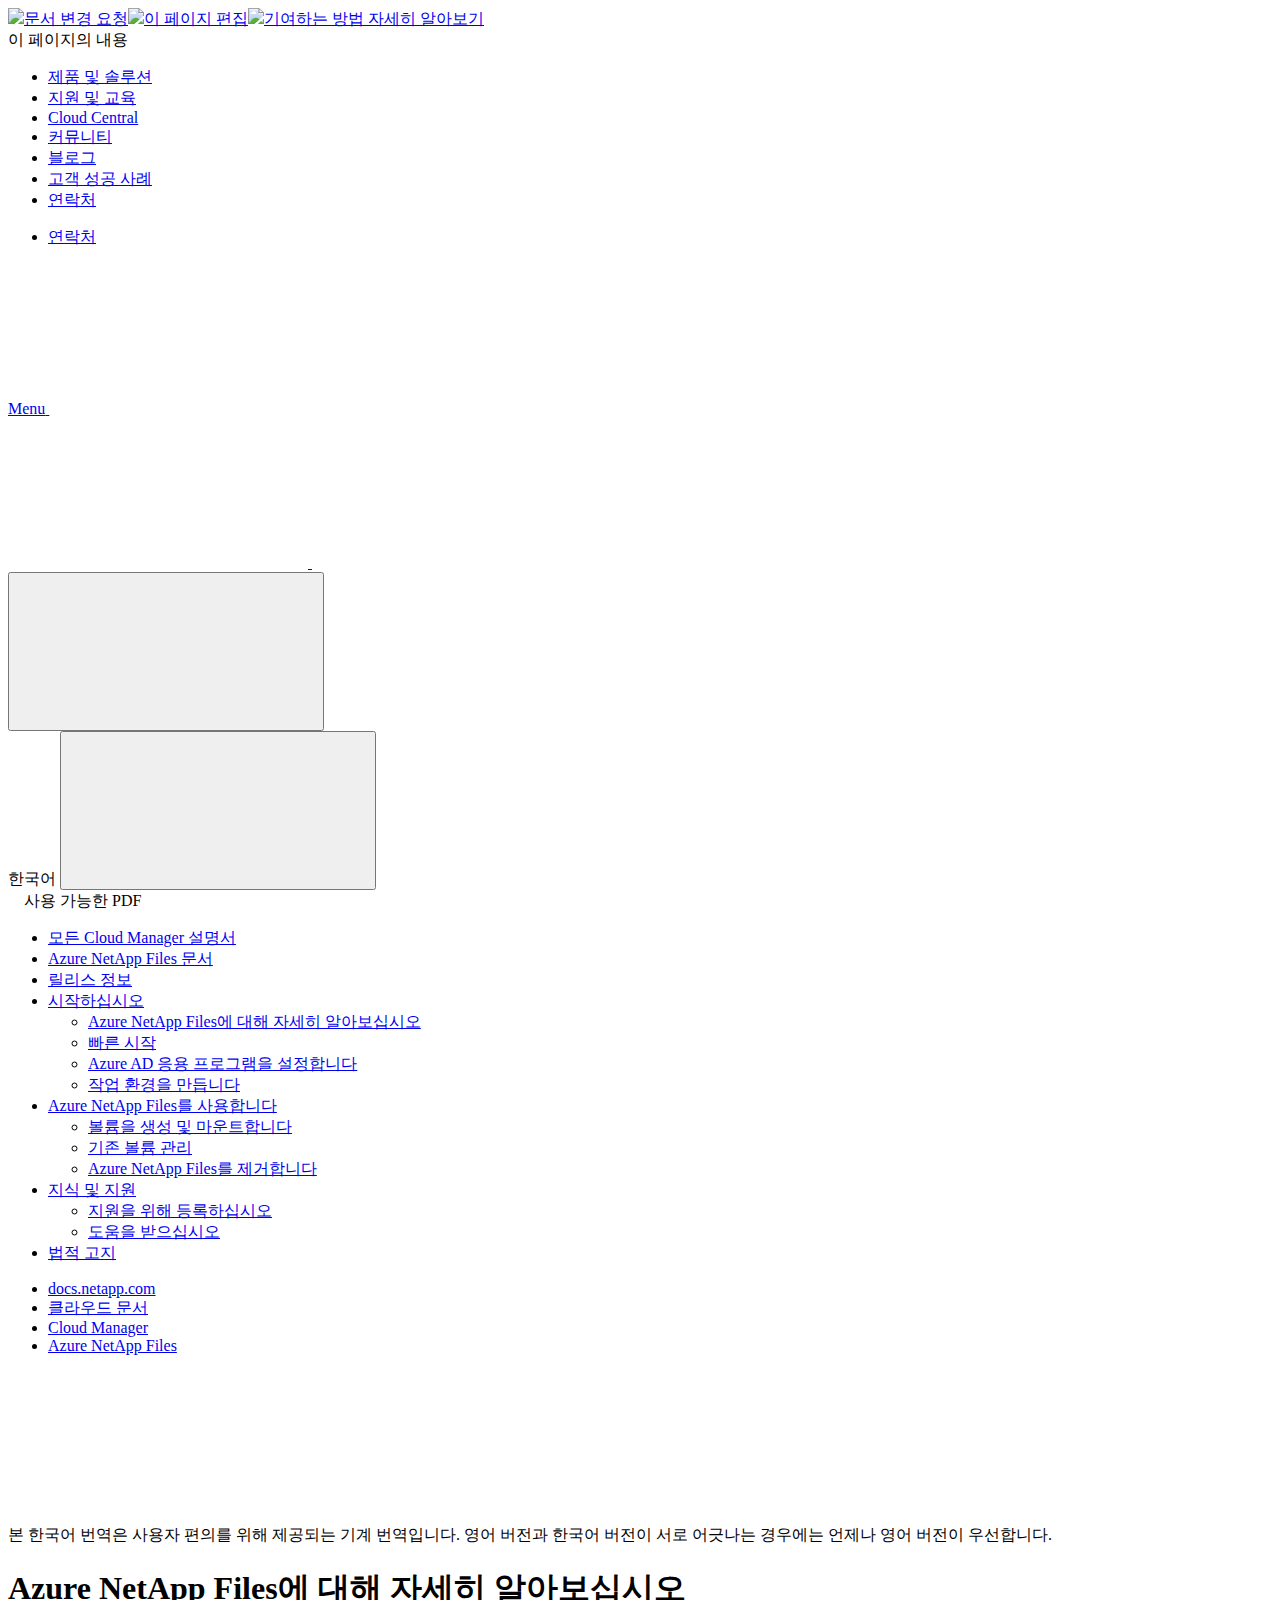
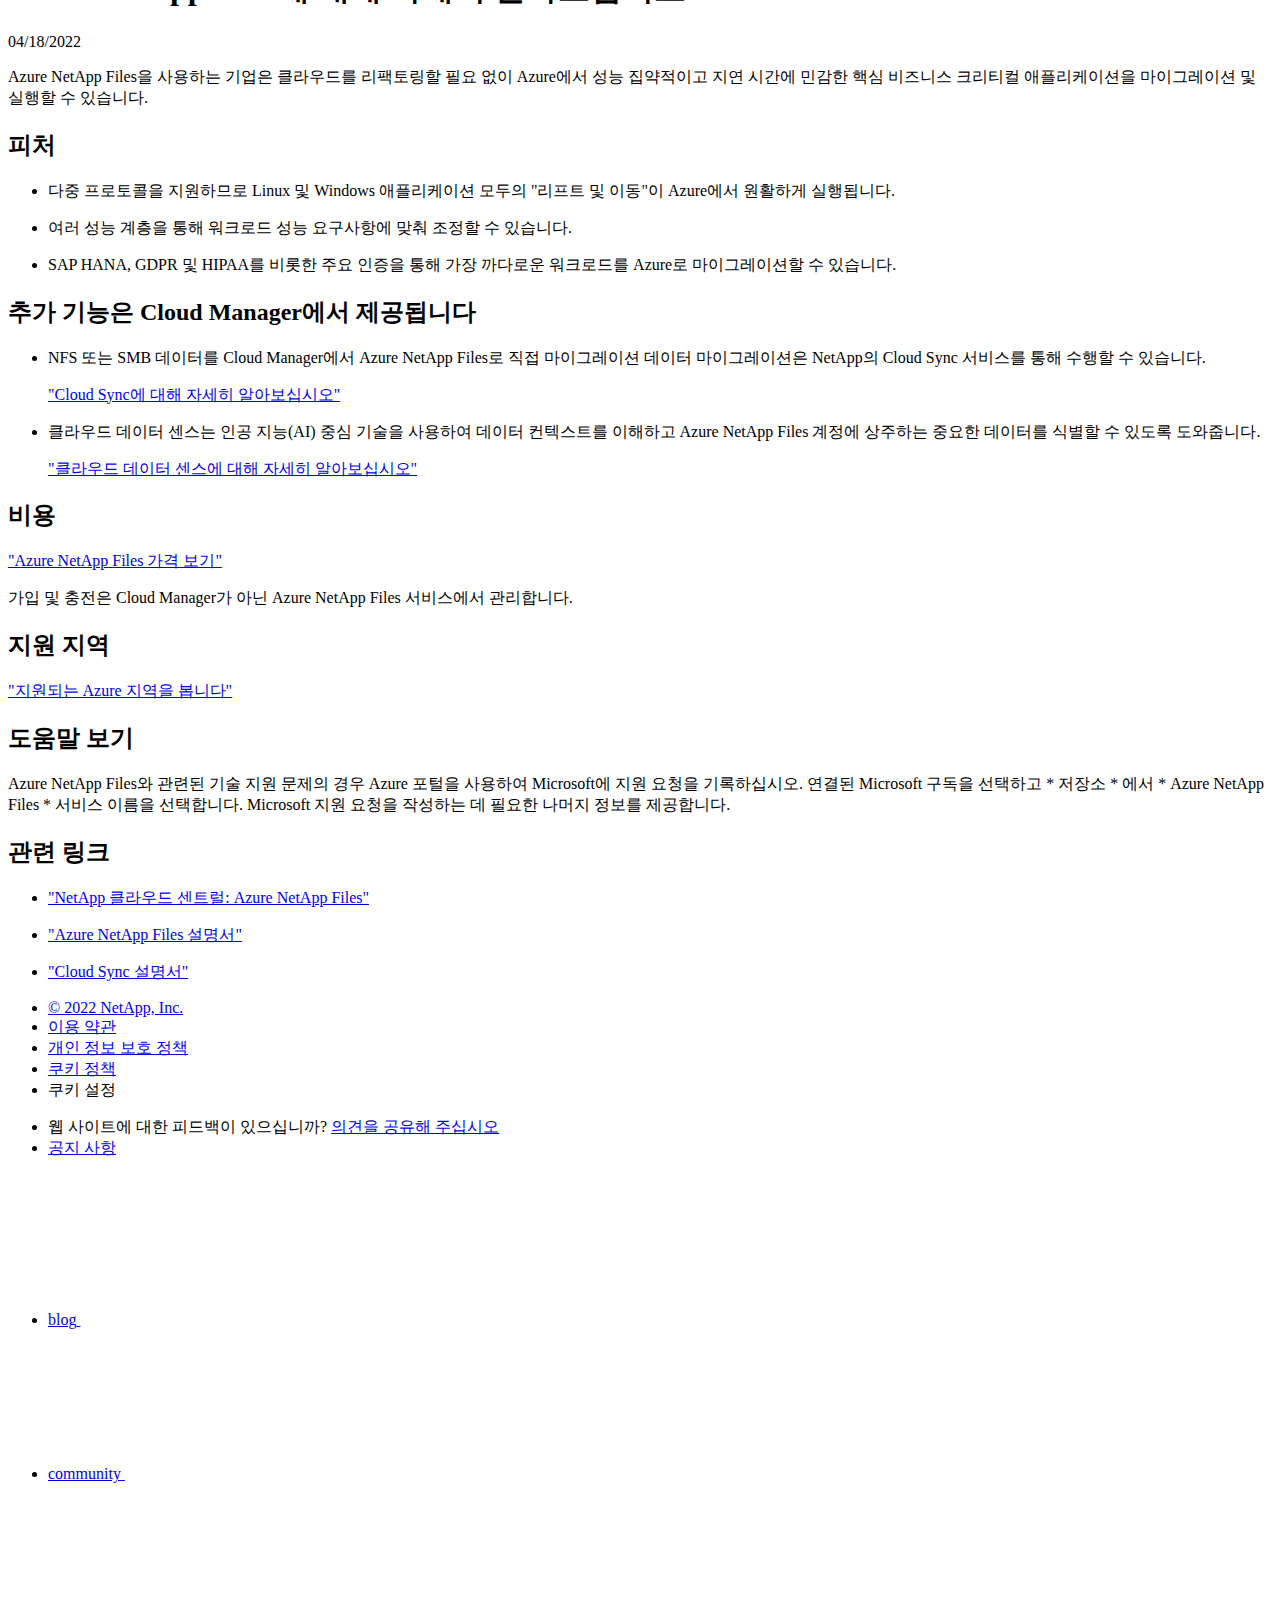
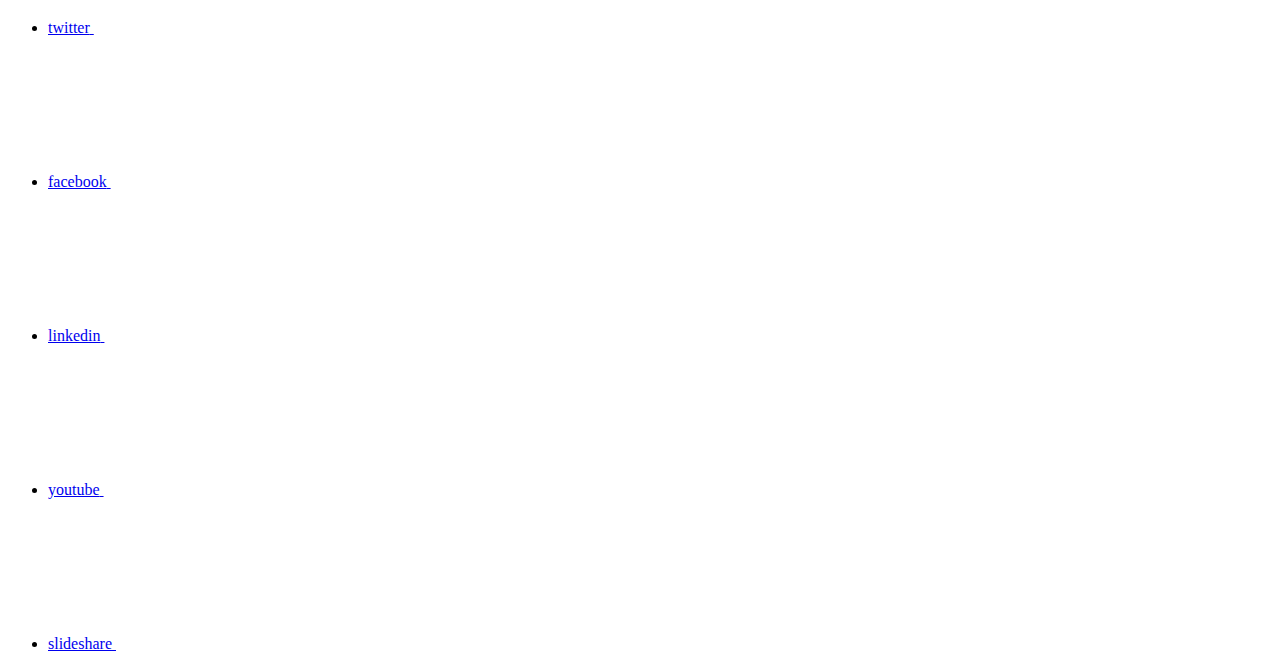
==== commit af17ea3e: "Deploying to gh-pages from  @ f3fe8eb43e1e2ba6a7ad72a35e2213b28b7488cd 🚀" ====
--- a/concept-azure-netapp-files.html
+++ b/concept-azure-netapp-files.html
@@ -292,13 +292,15 @@
           <ul class="n-menu__list">
             <li class="n-menu__list-column">
               <ul class="n-menu__list"><li class="n-menu__list-item n-menu__list-item--level-1">
-                  <a href="https://docs.netapp.com/ko-kr/cloud-manager-azure-netapp-files/concept-azure-netapp-files.html" class="n-menu__header-text"><span translate="no" class="notranslate">한국어</span></a>
-                </li><li class="n-menu__list-item n-menu__list-item--level-1">
                   <a href="https://docs.netapp.com/us-en/cloud-manager-azure-netapp-files/concept-azure-netapp-files.html" class="n-menu__header-text"><span translate="no" class="notranslate">English</span></a>
                 </li><li class="n-menu__list-item n-menu__list-item--level-1">
                   <a href="https://docs.netapp.com/ja-jp/cloud-manager-azure-netapp-files/concept-azure-netapp-files.html" class="n-menu__header-text"><span translate="no" class="notranslate">日本語</span></a>
                 </li><li class="n-menu__list-item n-menu__list-item--level-1">
+                  <a href="https://docs.netapp.com/ko-kr/cloud-manager-azure-netapp-files/concept-azure-netapp-files.html" class="n-menu__header-text"><span translate="no" class="notranslate">한국어</span></a>
+                </li><li class="n-menu__list-item n-menu__list-item--level-1">
                   <a href="https://docs.netapp.com/zh-cn/cloud-manager-azure-netapp-files/concept-azure-netapp-files.html" class="n-menu__header-text"><span translate="no" class="notranslate">简体中文</span></a>
+                </li><li class="n-menu__list-item n-menu__list-item--level-1">
+                  <a href="https://docs.netapp.com/zh-tw/cloud-manager-azure-netapp-files/concept-azure-netapp-files.html" class="n-menu__header-text"><span translate="no" class="notranslate">繁體中文</span></a>
                 </li></ul>
             </li>
           </ul>
@@ -572,6 +574,10 @@
         
 
         
+        <li class="n-breadcrumb__list-item">
+          <a href="https://docs.netapp.com/ko-kr/cloud-manager-family/">Cloud Manager</a>
+        </li>
+        
 
         <li class="n-breadcrumb__list-item">
           <a href="/ko-kr/cloud-manager-azure-netapp-files/">Azure&nbsp;NetApp&nbsp;Files</a>
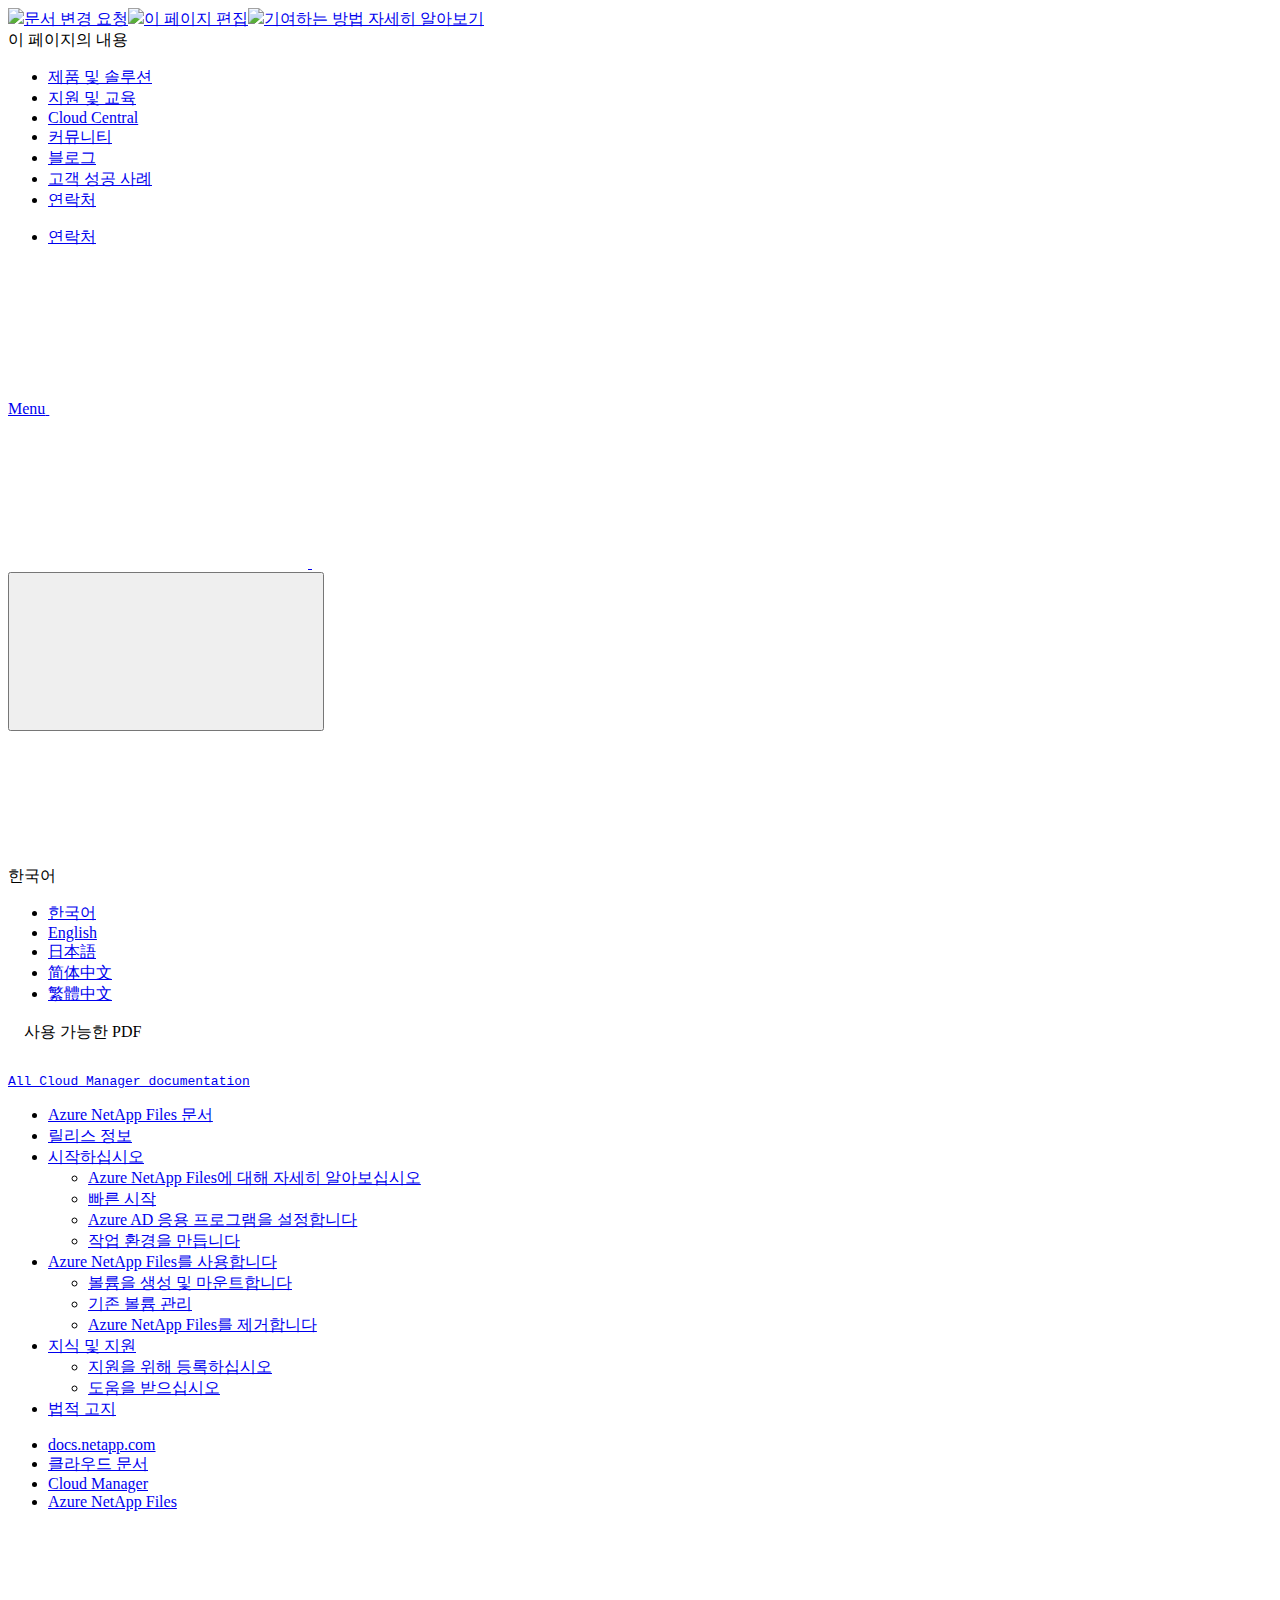
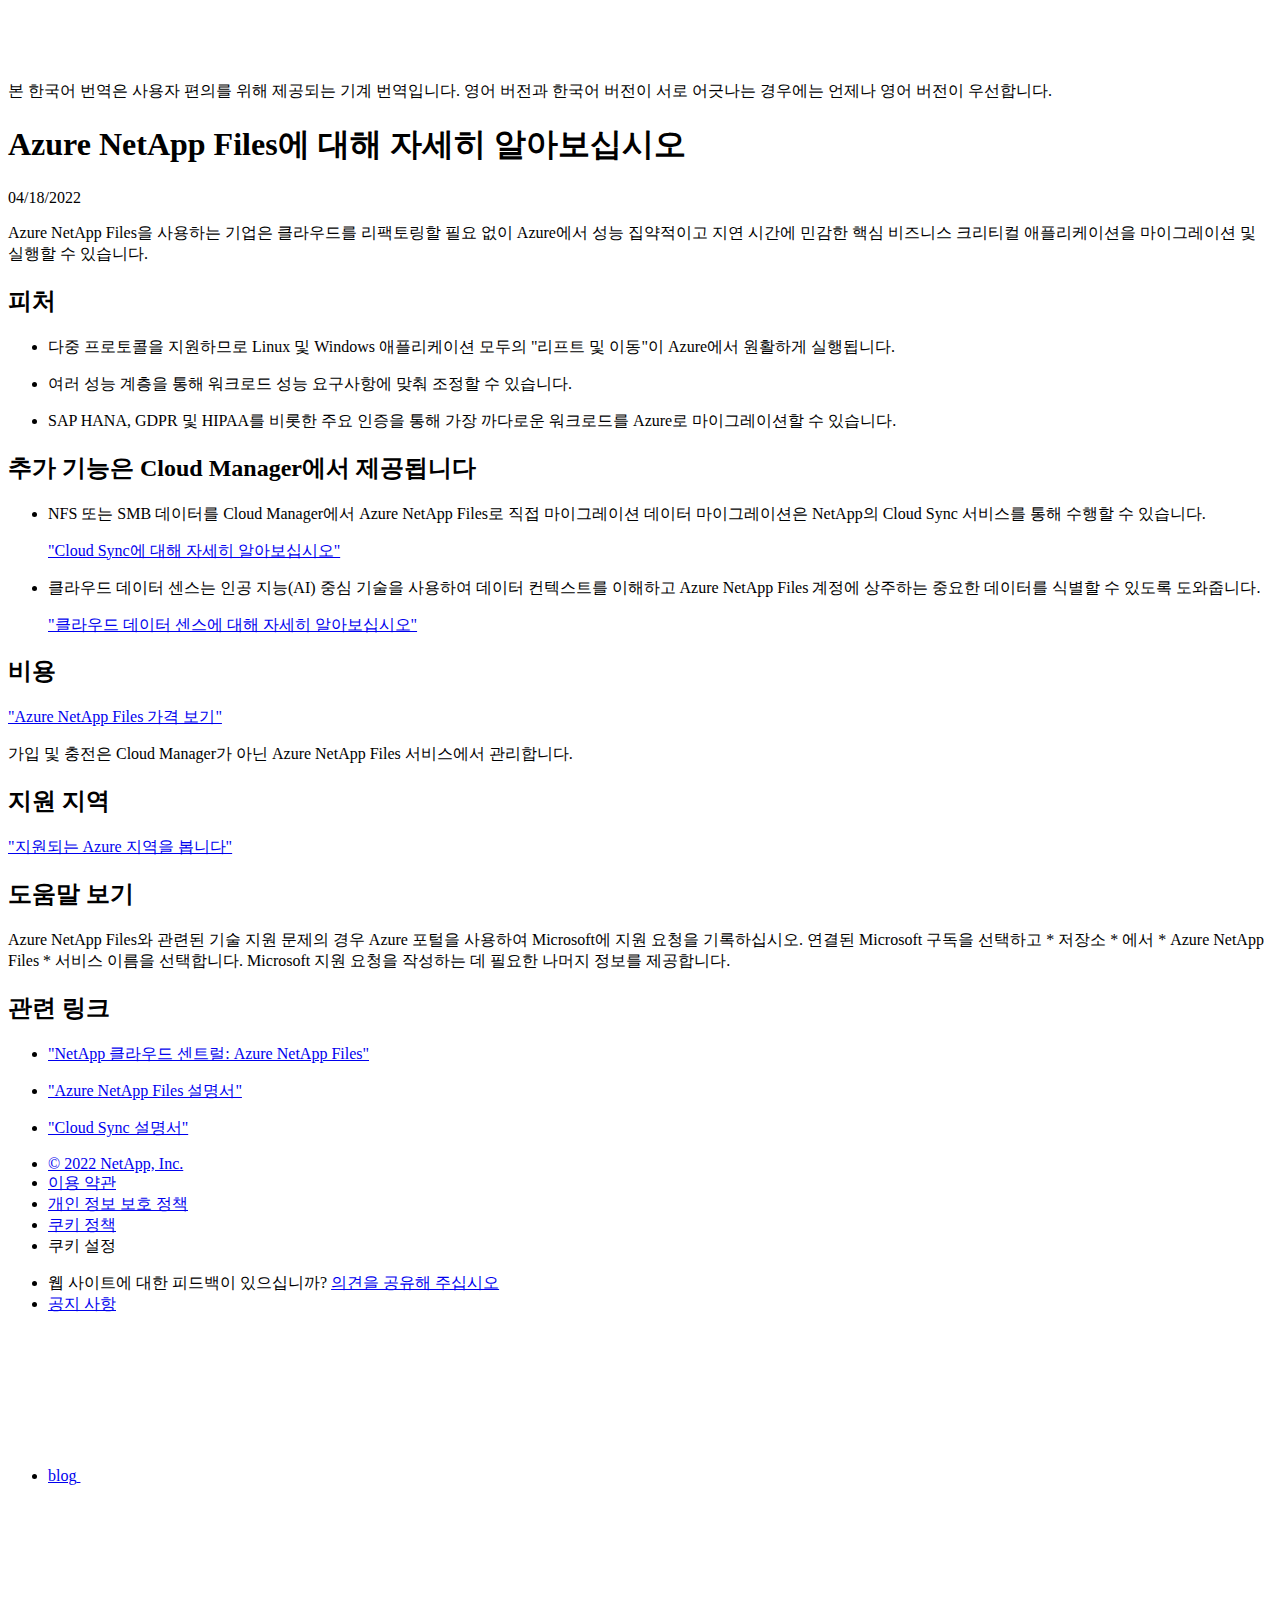
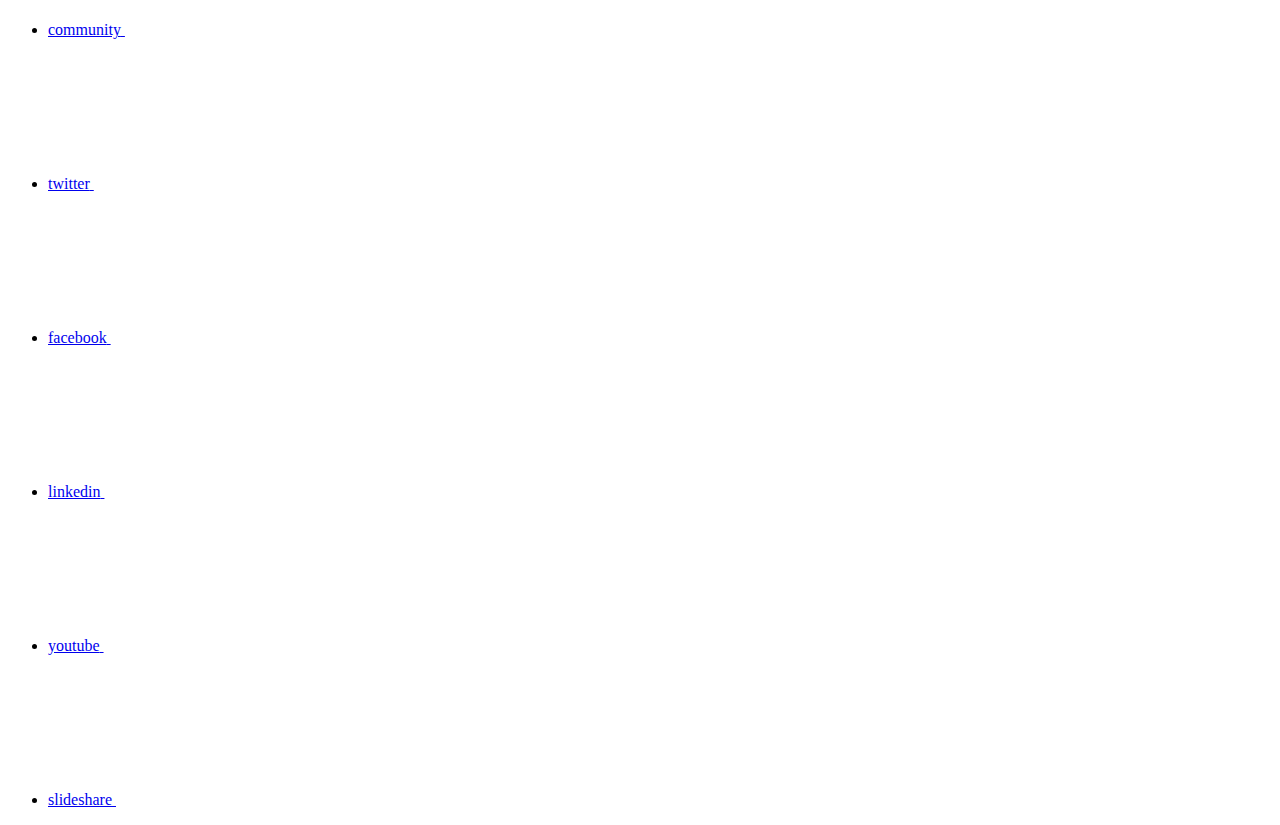
==== commit a0b879ab: "Deploying to gh-pages from  @ db0a687ab19034d197b46687ccf4cf21fcd49332 🚀" ====
--- a/concept-azure-netapp-files.html
+++ b/concept-azure-netapp-files.html
@@ -277,35 +277,27 @@
     </div>
   </div>
   <div class="n-property-bar__toolbar">
-    <!-- Start Language Selector --><div id="ie-i18n" class="n-property-bar__lang-selector">
-      <div id="ie-i18n-menu">
-      <span class="ie-i18n-lang">한국어</span>
-        <button class="ie-i18n-icon-container" type="button">
+    <!-- Start Language Selector --><div id="language-dropdown" class="custom-dropdown custom-dropdown-lang">
+      <div class="custom-dropdown-select custom-dropdown-select-lang">
+      <span class="lang-name">한국어</span>
           <svg class="n-globe__icon" aria-labelledby="title">
             <title>globe</title>
             <use xmlns:xlink="http://www.w3.org/1999/xlink" xlink:href="/ko-kr/cloud-manager-azure-netapp-files/common/svg/sprite.svg#globe"></use>
           </svg>
         </button>
       </div>
-      <div id="n-property-navigation-bar__menu--language-selector" class="ie-i18n-results-container n-menu n-menu--v3 n-menu--is-active" style="display: none;">
-        <div class="n-language-selector-menu">
-          <ul class="n-menu__list">
-            <li class="n-menu__list-column">
-              <ul class="n-menu__list"><li class="n-menu__list-item n-menu__list-item--level-1">
-                  <a href="https://docs.netapp.com/us-en/cloud-manager-azure-netapp-files/concept-azure-netapp-files.html" class="n-menu__header-text"><span translate="no" class="notranslate">English</span></a>
-                </li><li class="n-menu__list-item n-menu__list-item--level-1">
-                  <a href="https://docs.netapp.com/ja-jp/cloud-manager-azure-netapp-files/concept-azure-netapp-files.html" class="n-menu__header-text"><span translate="no" class="notranslate">日本語</span></a>
-                </li><li class="n-menu__list-item n-menu__list-item--level-1">
-                  <a href="https://docs.netapp.com/ko-kr/cloud-manager-azure-netapp-files/concept-azure-netapp-files.html" class="n-menu__header-text"><span translate="no" class="notranslate">한국어</span></a>
-                </li><li class="n-menu__list-item n-menu__list-item--level-1">
-                  <a href="https://docs.netapp.com/zh-cn/cloud-manager-azure-netapp-files/concept-azure-netapp-files.html" class="n-menu__header-text"><span translate="no" class="notranslate">简体中文</span></a>
-                </li><li class="n-menu__list-item n-menu__list-item--level-1">
-                  <a href="https://docs.netapp.com/zh-tw/cloud-manager-azure-netapp-files/concept-azure-netapp-files.html" class="n-menu__header-text"><span translate="no" class="notranslate">繁體中文</span></a>
-                </li></ul>
-            </li>
-          </ul>
-        </div>
-      </div>
+
+      <ul class="custom-dropdown-menu"><li>
+          <a href="https://docs.netapp.com/ko-kr/cloud-manager-azure-netapp-files/concept-azure-netapp-files.html" target="_self"><span translate="no" class="notranslate">한국어</span></a>
+        </li><li>
+          <a href="https://docs.netapp.com/us-en/cloud-manager-azure-netapp-files/concept-azure-netapp-files.html" target="_self"><span translate="no" class="notranslate">English</span></a>
+        </li><li>
+          <a href="https://docs.netapp.com/ja-jp/cloud-manager-azure-netapp-files/concept-azure-netapp-files.html" target="_self"><span translate="no" class="notranslate">日本語</span></a>
+        </li><li>
+          <a href="https://docs.netapp.com/zh-cn/cloud-manager-azure-netapp-files/concept-azure-netapp-files.html" target="_self"><span translate="no" class="notranslate">简体中文</span></a>
+        </li><li>
+          <a href="https://docs.netapp.com/zh-tw/cloud-manager-azure-netapp-files/concept-azure-netapp-files.html" target="_self"><span translate="no" class="notranslate">繁體中文</span></a>
+        </li></ul>
     </div><!-- End Language Selector -->
 
     <div class="n-property-bar__cta"></div>
@@ -360,8 +352,6 @@
         
         <a target="_blank" href="/ko-kr/cloud-manager-azure-netapp-files/pdfs/fullsite-sidebar/Azure_NetApp_Files_설명서.pdf" >
           <img src="/ko-kr/cloud-manager-azure-netapp-files/images/pdf.png" width="16" height="16"/>이 문서 사이트의 PDF</a>
-
-
 
 
 
@@ -506,10 +496,10 @@
     $("#toggleContainerPdf").toggle('display');
     $(".n-pdf-body-container .zip-pdf-link-container").toggle('display');
   });
-</script><div class="sidebar-nav-container">
-  <ul id="mysidebar" class="nav"><li class=" "><a class="na-navbar-padding" href="https://docs.netapp.com/us-en/cloud-manager-family">
-        모든 Cloud Manager 설명서
-      </a></li><li class=" "><a class="na-navbar-padding" href="/ko-kr/cloud-manager-azure-netapp-files/index.html">
+</script><div class="prod-nav" id="product-nav">
+  <a target="_self" class="prod-fam-nav" href="https://docs.netapp.com/ko-kr/cloud-manager-family/"><img src="/ko-kr/cloud-manager-azure-netapp-files/images/left_arrow.png" alt=""><pre>All Cloud Manager documentation</pre></a>
+</div><div class="sidebar-nav-container" id="mysidebardiv">
+  <ul id="mysidebar" class="nav"><li class=" "><a class="na-navbar-padding" href="/ko-kr/cloud-manager-azure-netapp-files/index.html">
         Azure NetApp Files 문서
       </a></li><li class=" "><a class="na-navbar-padding" href="/ko-kr/cloud-manager-azure-netapp-files/whats-new.html">
         릴리스 정보
@@ -855,4 +845,5 @@
     </script>
     <script src='/ko-kr/cloud-manager-azure-netapp-files/js/www-ntap.js'></script>
     <script src='/ko-kr/cloud-manager-azure-netapp-files/js/tabbed-blocks.js'></script>
+    <script src='/ko-kr/cloud-manager-azure-netapp-files/js/sidebar.js'></script>
   </body></html>
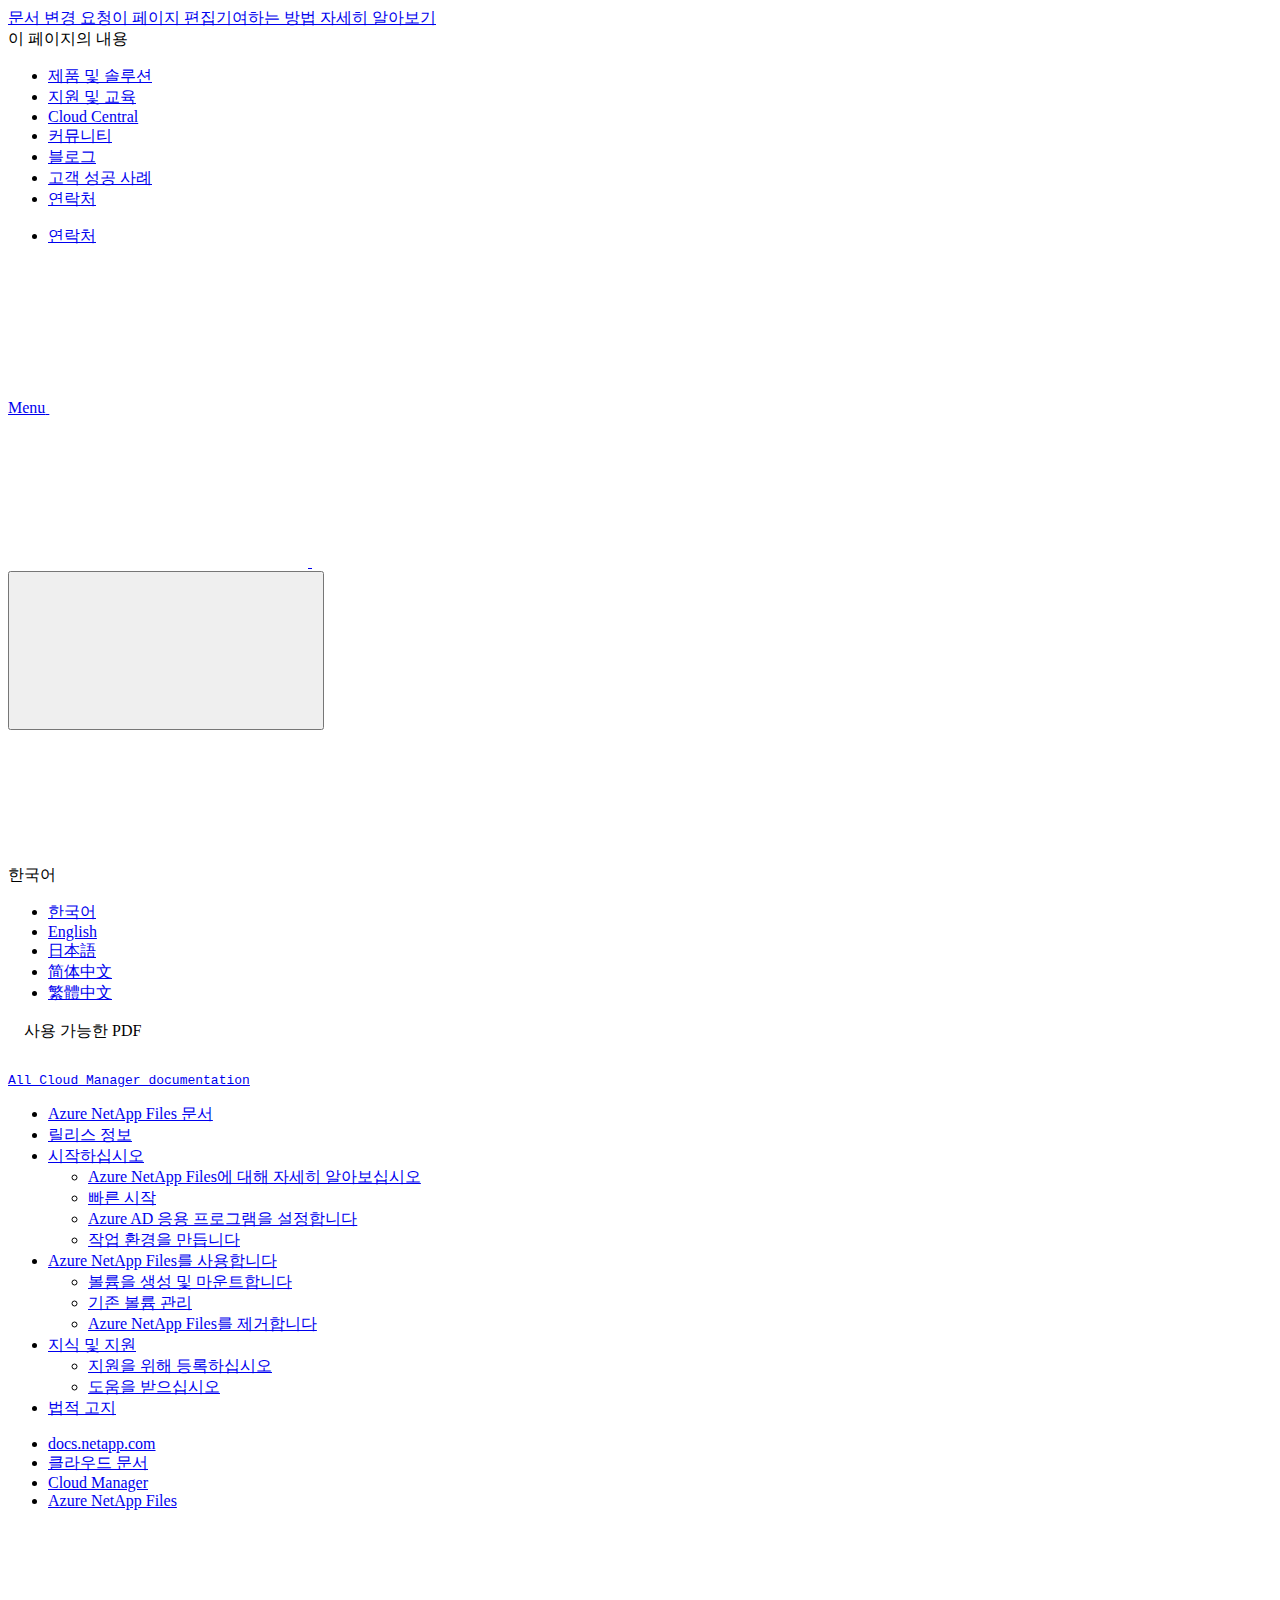
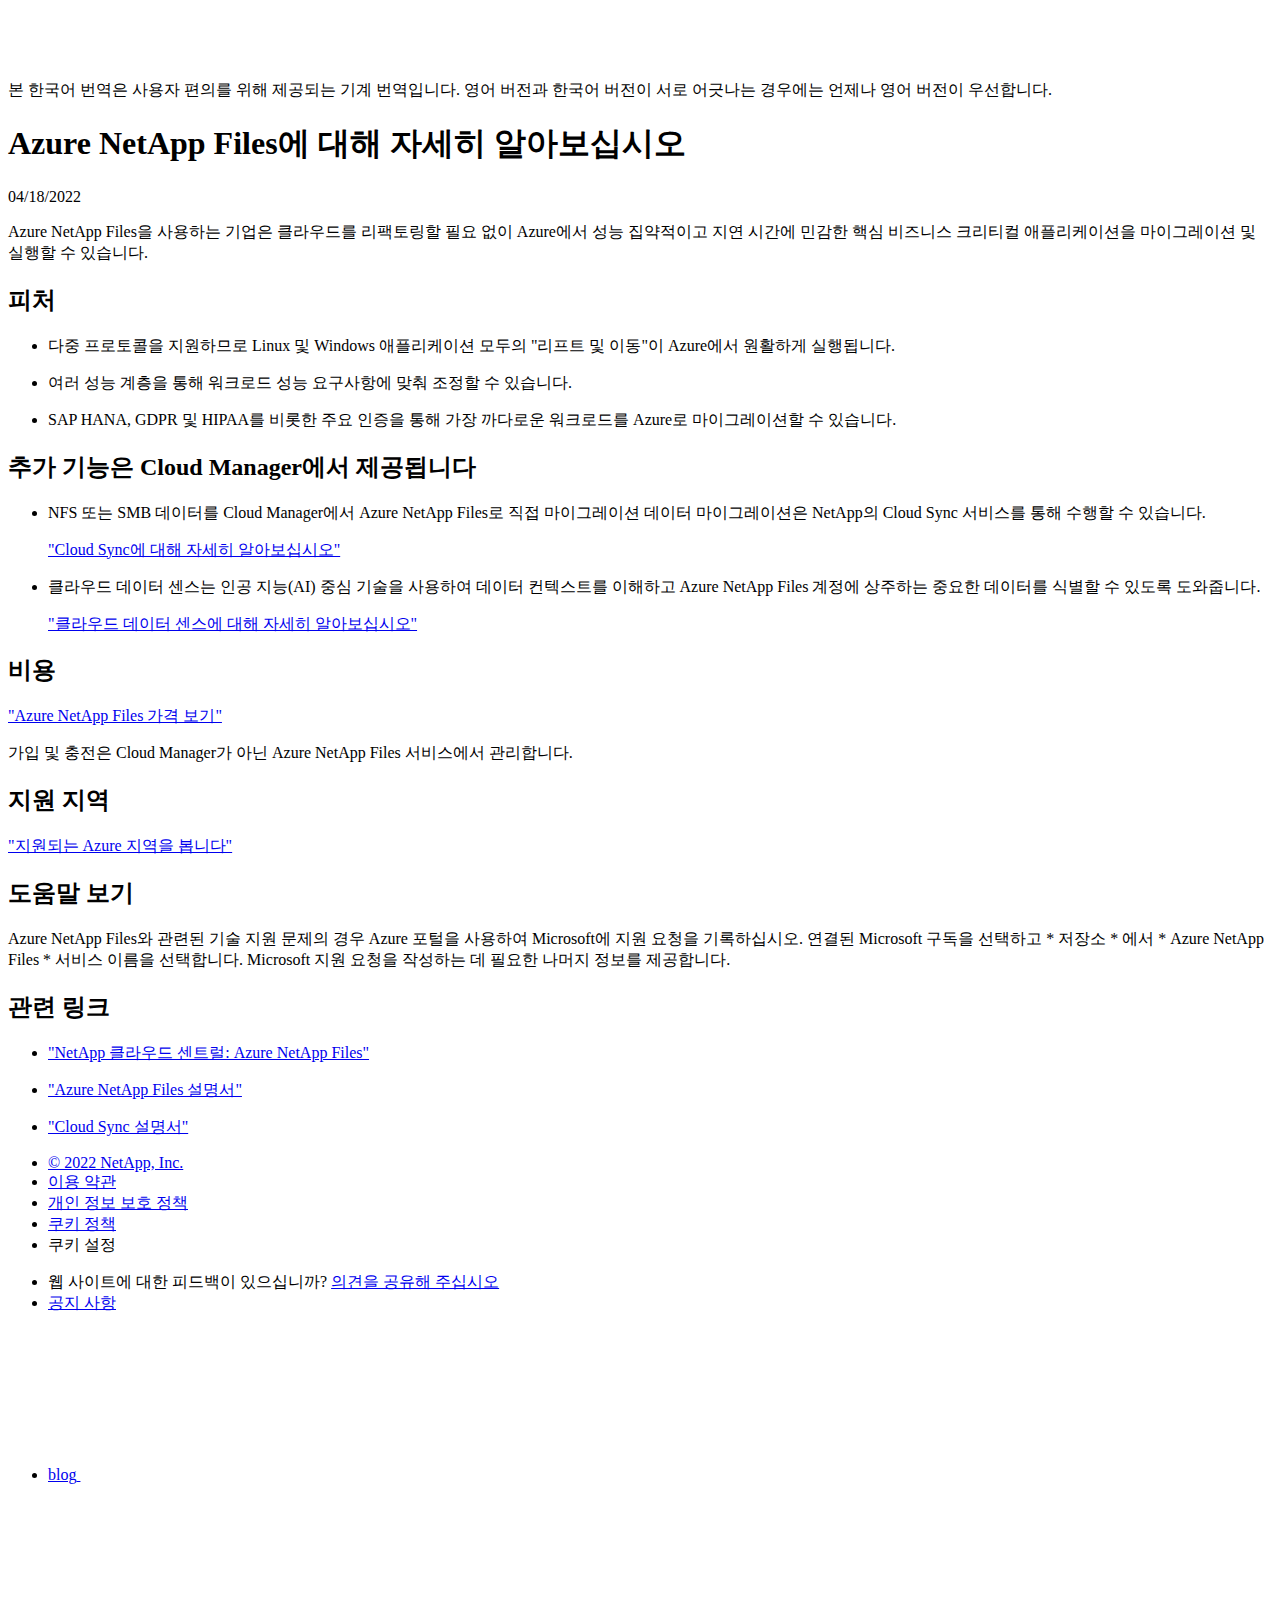
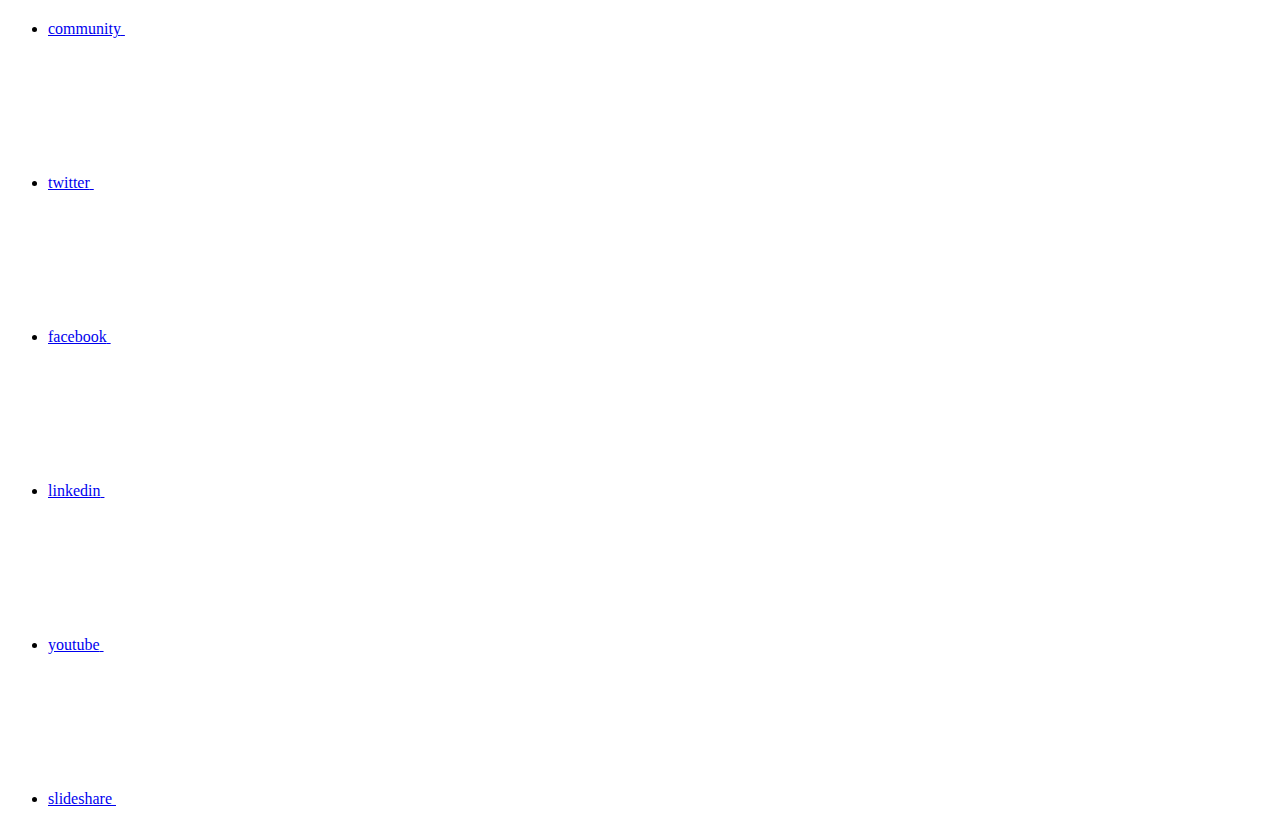
==== commit 60c40cfc: "Deploying to gh-pages from  @ 1826315fb4e41277ae4611aec2f5ab419dc6e776 🚀" ====
--- a/concept-azure-netapp-files.html
+++ b/concept-azure-netapp-files.html
@@ -169,7 +169,7 @@
   
   <!-- Start Page Toolbar -->
   
-  <div class="page-nav-toolbar"><div class="page-nav-contribute"><a target="_blank" href="https://github.com/NetAppDocs/cloud-manager-azure-netapp-files/issues/new?body=Page%3A%20[Azure NetApp Files에 대해 자세히 알아보십시오](https://docs.netapp.com/ko-kr/cloud-manager-azure-netapp-files/concept-azure-netapp-files.html)" class="page-nav-contribute-link" role="button"><img src="/ko-kr/cloud-manager-azure-netapp-files/images/discuss-sm.svg" class="github-icon" />문서 변경 요청</a><a target="_blank" href="https://github.com/NetAppDocs/cloud-manager-azure-netapp-files/blob/main/concept-azure-netapp-files.adoc" class="page-nav-contribute-link" role="button"><img src="/ko-kr/cloud-manager-azure-netapp-files/images/edit-sm.svg" class="github-icon" />이 페이지 편집</a><a target="_blank" href="https://docs.netapp.com/us-en/contribute/" class="page-nav-contribute-link"  ><img src="/ko-kr/cloud-manager-azure-netapp-files/images/article-sm.svg" class="github-icon" />기여하는 방법 자세히 알아보기</a></div>
+  <div class="page-nav-toolbar"><div class="page-nav-contribute"><a target="_blank" href="https://github.com/NetAppDocs/cloud-manager-azure-netapp-files/issues/new?body=Page%3A%20[Azure NetApp Files에 대해 자세히 알아보십시오](https://docs.netapp.com/ko-kr/cloud-manager-azure-netapp-files/concept-azure-netapp-files.html)" class="page-nav-contribute-link" role="button"><img src="/ko-kr/cloud-manager-azure-netapp-files/images/discuss-sm.svg" alt="" class="github-icon" />문서 변경 요청</a><a target="_blank" href="https://github.com/NetAppDocs/cloud-manager-azure-netapp-files/blob/main/concept-azure-netapp-files.adoc" class="page-nav-contribute-link" role="button"><img src="/ko-kr/cloud-manager-azure-netapp-files/images/edit-sm.svg" alt="" class="github-icon" />이 페이지 편집</a><a target="_blank" href="https://docs.netapp.com/us-en/contribute/" class="page-nav-contribute-link"  ><img src="/ko-kr/cloud-manager-azure-netapp-files/images/article-sm.svg" alt="" class="github-icon" />기여하는 방법 자세히 알아보기</a></div>
     <div class="page-nav-container">
       <nav class="page-nav-fixed">
         <div class="page-nav-title">이 페이지의 내용</div>
@@ -341,7 +341,7 @@
   <div class="col-md-3" id="sidebar-height">
       <div class="n-pdf-header">
   <a id="toggleButtonPdf" class="n-pdf-button" type="button">
-    <img src="/ko-kr/cloud-manager-azure-netapp-files/images/pdf.png" width="16" height="16"/>사용 가능한 PDF<span>
+    <img src="/ko-kr/cloud-manager-azure-netapp-files/images/pdf.png" alt="" width="16" height="16"/>사용 가능한 PDF<span>
     </span>
   </a>
 </div>
@@ -351,7 +351,7 @@
         
         
         <a target="_blank" href="/ko-kr/cloud-manager-azure-netapp-files/pdfs/fullsite-sidebar/Azure_NetApp_Files_설명서.pdf" >
-          <img src="/ko-kr/cloud-manager-azure-netapp-files/images/pdf.png" width="16" height="16"/>이 문서 사이트의 PDF</a>
+          <img src="/ko-kr/cloud-manager-azure-netapp-files/images/pdf.png" alt="" width="16" height="16"/>이 문서 사이트의 PDF</a>
 
 
 
@@ -368,29 +368,20 @@
               href="/ko-kr/cloud-manager-azure-netapp-files/pdfs/sidebar/시작하십시오.pdf" 
             
           >
-            <img src="/ko-kr/cloud-manager-azure-netapp-files/images/pdf.png" width="16" height="16"/>
+            <img src="/ko-kr/cloud-manager-azure-netapp-files/images/pdf.png" alt="" width="16" height="16"/>
             시작하십시오
           </a>
           
-    <ul class="subfolders" style="display:none;"><li class="active pdf-hide">
-  <a target="_blank" href="/ko-kr/cloud-manager-azure-netapp-files/pdfs/pages/concept-azure-netapp-files.pdf" >
-    <img src="/ko-kr/cloud-manager-azure-netapp-files/images/pdf.png" width="16" height="16"/>
-    PDF of this page
-  </a>
-</li>
-
-</ul>
-  
-
-
-
-
-
-
-
-
-
-          
+    <ul class="subfolders" id="pdf-remove" style="display:none;"><li class="active"></li></ul>
+  
+
+
+
+
+
+
+
+
         </li>
       </ul>
     
@@ -410,7 +401,7 @@
               href="/ko-kr/cloud-manager-azure-netapp-files/pdfs/sidebar/Azure_NetApp_Files를_사용합니다.pdf" 
             
           >
-            <img src="/ko-kr/cloud-manager-azure-netapp-files/images/pdf.png" width="16" height="16"/>
+            <img src="/ko-kr/cloud-manager-azure-netapp-files/images/pdf.png" alt="" width="16" height="16"/>
             Azure NetApp Files를 사용합니다
           </a>
           
@@ -420,8 +411,6 @@
 
 
 
-
-          
         </li>
       </ul>
     
@@ -441,7 +430,7 @@
               href="/ko-kr/cloud-manager-azure-netapp-files/pdfs/sidebar/지식_및_지원.pdf" 
             
           >
-            <img src="/ko-kr/cloud-manager-azure-netapp-files/images/pdf.png" width="16" height="16"/>
+            <img src="/ko-kr/cloud-manager-azure-netapp-files/images/pdf.png" alt="" width="16" height="16"/>
             지식 및 지원
           </a>
           
@@ -449,8 +438,6 @@
 
 
 
-
-          
         </li>
       </ul>
     
@@ -459,11 +446,10 @@
 
 
 
-
 </li></ul>
   <div class="zip-pdf-link-container" style="display: none;">   
     <a href="#" id="zipPdf">
-      <img src="/ko-kr/cloud-manager-azure-netapp-files/images/pdf-zip.png" width="16" height="16"/>
+      <img src="/ko-kr/cloud-manager-azure-netapp-files/images/pdf-zip.png" alt="" width="16" height="16"/>
       <pre>별도의 PDF 문서 모음<span class="zip-size"></span></pre>
     </a><div id="zip-link-popup" class="hide">
     <div class="inner-modal">
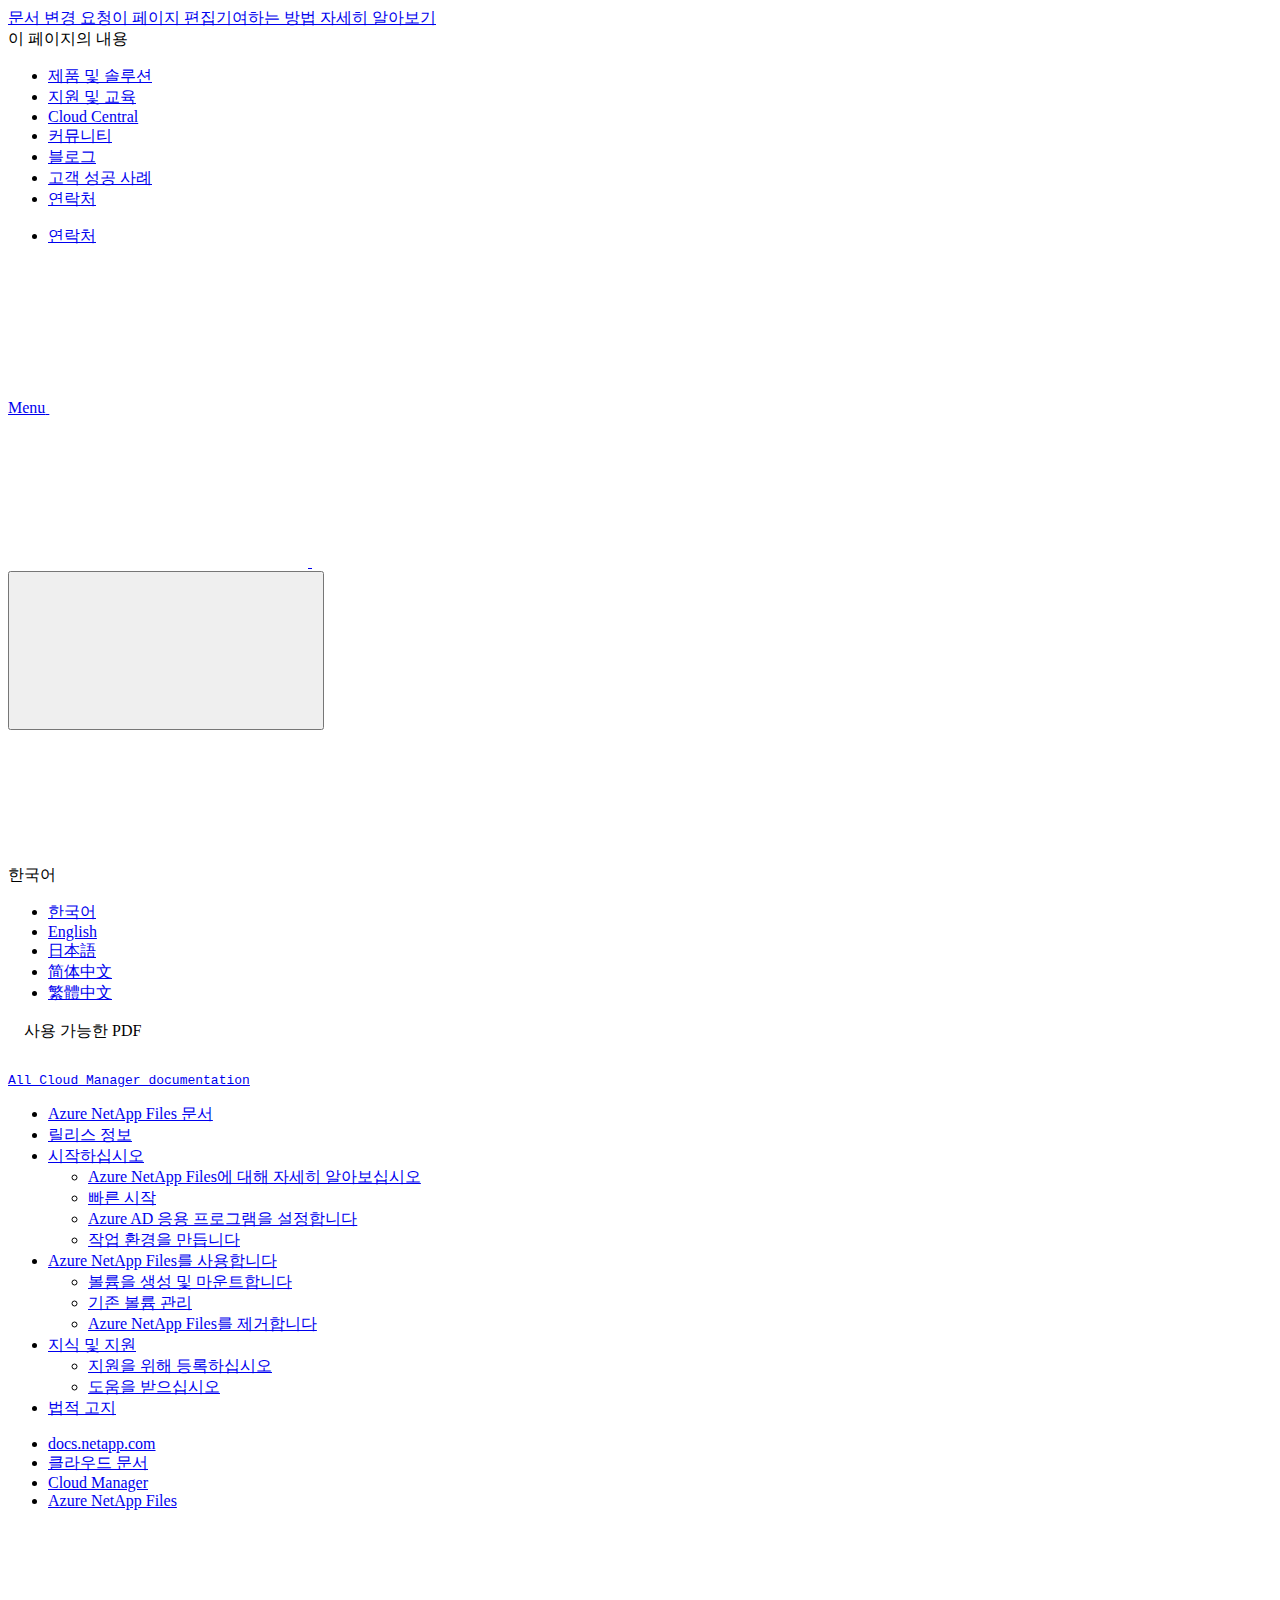
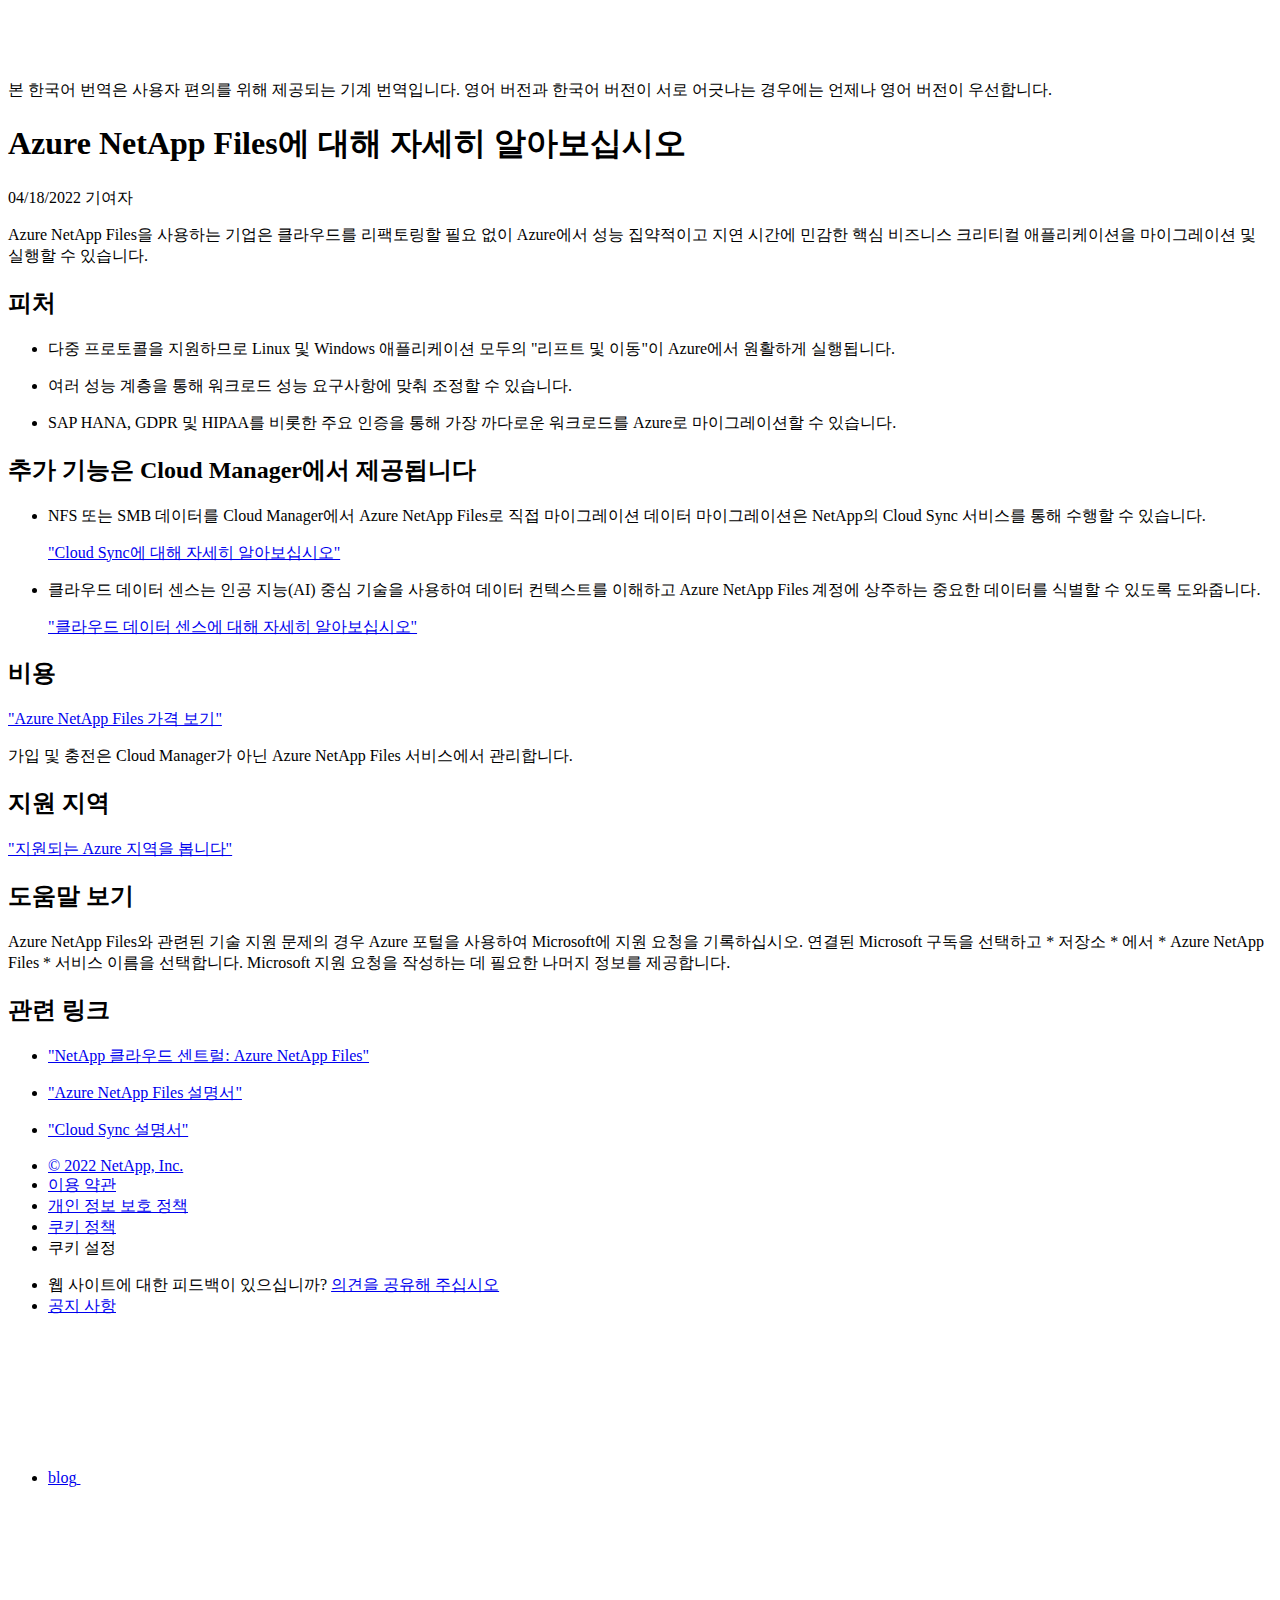
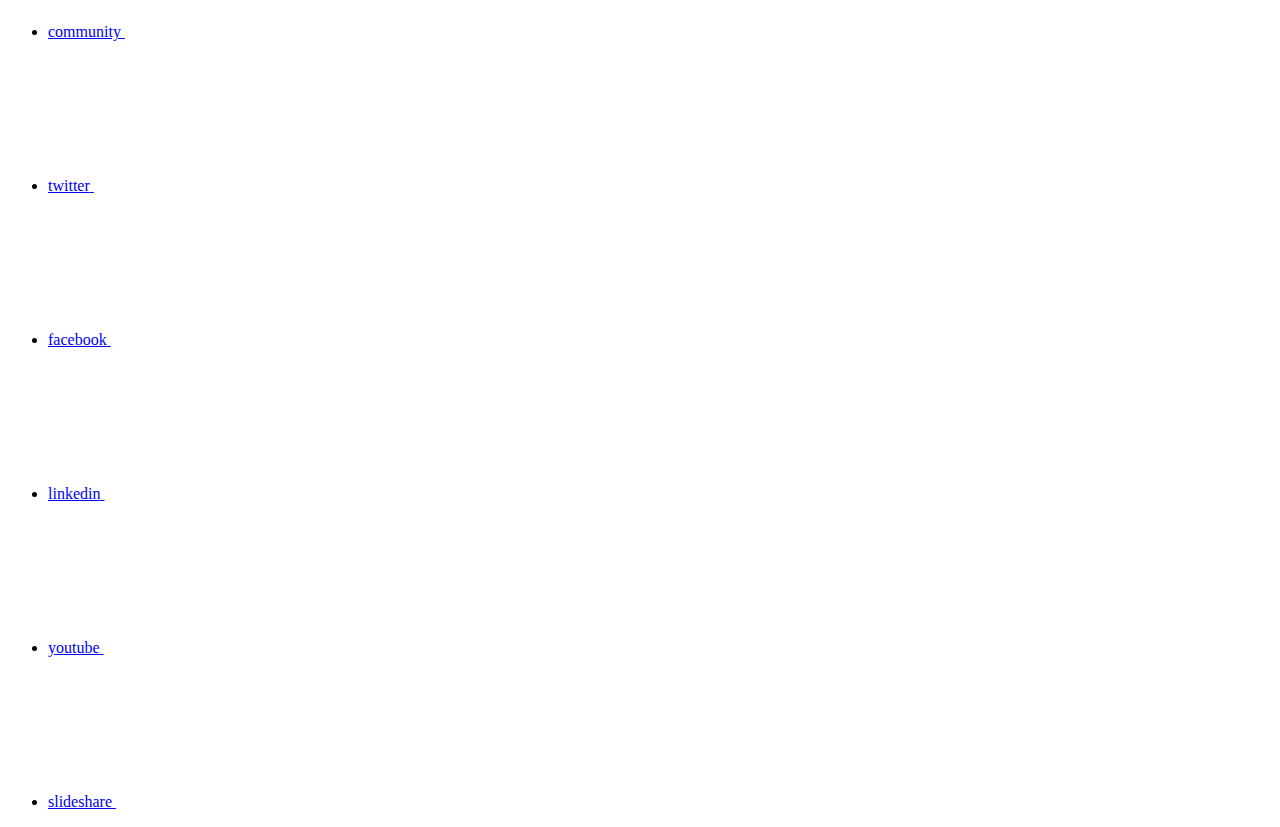
==== commit cf9f6831: "Deploying to gh-pages from  @ 66c59829d94f95ac72c9d7e4af44ed04b8fe6fc0 🚀" ====
--- a/concept-azure-netapp-files.html
+++ b/concept-azure-netapp-files.html
@@ -258,11 +258,13 @@
           <div id="react-search" 
           data-search-html="/ko-kr/cloud-manager-azure-netapp-files/search.html"
           data-type="widget" 
-          data-placeholder="설명서 검색" 
-          data-no-results-found="{query}에 대한 결과를 찾을 수 없음" 
-          data-did-you-mean="{suggestion}을(를) 검색해보십시오." 
-          data-no-results-found-did-you-mean="{query}에 대한 결과를 찾을 수 없습니다. {suggestion}을(를) 검색하려 하셨습니까?" 
-          data-results-found="{hitCount}개의 결과를 찾음"  
+          data-placeholder="설명서 검색"
+          data-no-results-found="{query}에 대한 결과를 찾을 수 없음"
+          data-did-you-mean="{suggestion}을(를) 검색해보십시오."
+          data-no-results-found-did-you-mean="{query}에 대한 결과를 찾을 수 없습니다. {suggestion}을(를) 검색하려 하셨습니까?"
+          data-results-found="{hitCount}개의 결과를 찾음"
+          data-error-message="We're sorry, an issue occurred when fetching your results. Please try again."
+          data-error-reset="Reset Search"
           data-sk-es-pf-indexes=""
           data-flavor=""></div>
           <button class="n-property-bar__search-toggle-button" type="button">
@@ -591,6 +593,9 @@
     
   
 
+<span>기여자
+</span>
+
 
 </p>
 
